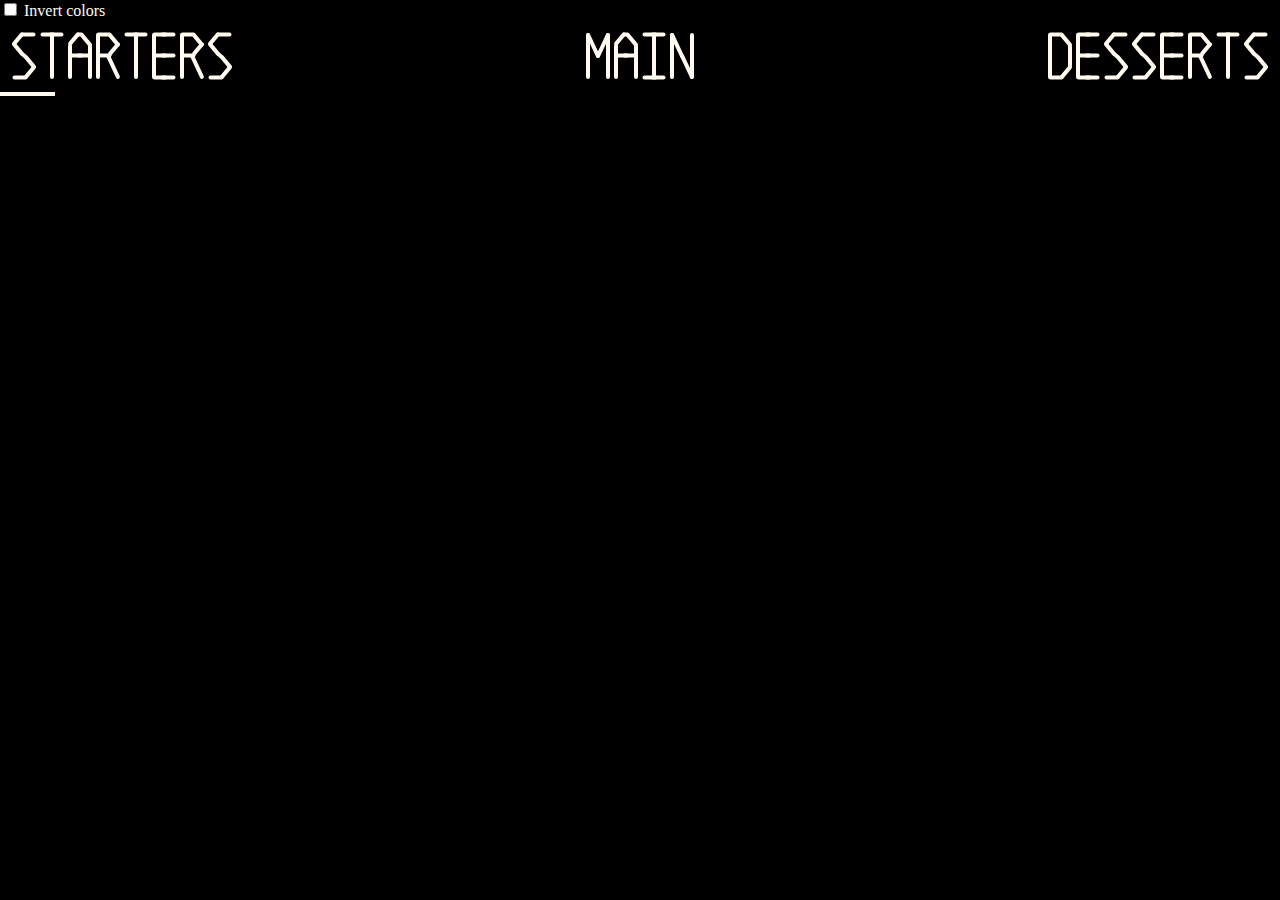
==== week-2/index.html @ 76e7f591 "Added start on menu indicators" ====
<!DOCTYPE html>
<html lang="en">

<head>
    <meta charset="UTF-8">
    <meta name="viewport" content="width=device-width, initial-scale=1.0">
    <meta http-equiv="X-UA-Compatible" content="ie=edge">
    <link rel="shortcut icon" type="image/png" href="img/favicon.png" />
    <link rel="stylesheet" href="public/css/styles.css">
    <title>La TitMousé</title>
</head>

<body>
    <input id="invert-color" type="checkbox" />
    <label for="invert-color">Invert colors</label>
    <div class="menu">
        <a href="#starters" class="menu-type">
            <!-- Starter -->
            <div class="word">
                <div class="letter s">
                    <div class="os2"> </div>
                    <div class="ds1"> </div>
                    <div class="ds3"> </div>
                    <div class="ds6"> </div>
                    <div class="ds8"> </div>
                    <div class="os13"> </div>
                    <div class="e4"> </div>
                </div>
                <div class="letter t">
                    <div class="os1"> </div>
                    <div class="os2"> </div>
                    <div class="p1"> </div>
                    <div class="p4"> </div>
                    <div class="p5"> </div>
                    <div class="p8"> </div>
                </div>
                <div class="letter a">
                    <div class="ds1"> </div>
                    <div class="ds2"> </div>
                    <div class="os5"> </div>
                    <div class="os6"> </div>
                    <div class="os7"> </div>
                    <div class="os8"> </div>
                    <div class="os9"> </div>
                    <div class="os11"> </div>
                    <div class="os10"> </div>
                    <div class="os12"> </div>
                    <div class="e1"> </div>

                </div>
                <div class="letter r">
                    <div class="os3"> </div>
                    <div class="os5"> </div>
                    <div class="os9"> </div>
                    <div class="os11"> </div>
                    <div class="os1"> </div>
                    <div class="ds2"> </div>
                    <div class="ds4"> </div>
                    <div class="os7"> </div>
                    <div class="c4"> </div>
                </div>
                <div class="letter t">
                    <div class="os1"> </div>
                    <div class="os2"> </div>
                    <div class="p1"> </div>
                    <div class="p4"> </div>
                    <div class="p5"> </div>
                    <div class="p8"> </div>
                </div>
                <div class="letter e">
                    <div class="os1"> </div>
                    <div class="os2"> </div>
                    <div class="os3"> </div>
                    <div class="os5"> </div>
                    <div class="os7"> </div>
                    <div class="os8"> </div>
                    <div class="os9"> </div>
                    <div class="os11"> </div>
                    <div class="os13"> </div>
                    <div class="os14"> </div>
                </div>
                <div class="letter r">
                    <div class="os3"> </div>
                    <div class="os5"> </div>
                    <div class="os9"> </div>
                    <div class="os11"> </div>
                    <div class="os1"> </div>
                    <div class="ds2"> </div>
                    <div class="ds4"> </div>
                    <div class="os7"> </div>
                    <div class="c4"> </div>
                </div>
                <div class="letter s">
                    <div class="os2"> </div>
                    <div class="ds1"> </div>
                    <div class="ds3"> </div>
                    <div class="ds6"> </div>
                    <div class="ds8"> </div>
                    <div class="os13"> </div>
                    <div class="e4"> </div>
                </div>
            </div>
        </a>
        <a href="#main" class="menu-type">
            <!-- Main -->
            <div class="word">
                <div class="letter m">
                    <div class="os3"> </div>
                    <div class="os5"> </div>
                    <div class="os9"> </div>
                    <div class="os11"> </div>
                    <div class="os4"> </div>
                    <div class="os6"> </div>
                    <div class="os10"> </div>
                    <div class="os12"> </div>
                    <div class="c1"> </div>
                    <div class="c2"> </div>
                </div>
                <div class="letter a">
                    <div class="ds1"> </div>
                    <div class="ds2"> </div>
                    <div class="os5"> </div>
                    <div class="os6"> </div>
                    <div class="os7"> </div>
                    <div class="os8"> </div>
                    <div class="os9"> </div>
                    <div class="os11"> </div>
                    <div class="os10"> </div>
                    <div class="os12"> </div>
                    <div class="e1"> </div>

                </div>
                <div class="letter i">
                    <div class="os1"> </div>
                    <div class="os2"> </div>
                    <div class="os13"> </div>
                    <div class="os14"> </div>
                    <div class="p1"> </div>
                    <div class="p4"> </div>
                    <div class="p5"> </div>
                    <div class="p8"> </div>
                </div>
                <div class="letter n">
                    <div class="os3"> </div>
                    <div class="os5"> </div>
                    <div class="os9"> </div>
                    <div class="os11"> </div>
                    <div class="os4"> </div>
                    <div class="os6"> </div>
                    <div class="os10"> </div>
                    <div class="os12"> </div>
                    <div class="c1"> </div>
                    <div class="c4"> </div>
                </div>
            </div>
        </a>
        <a href="#desserts" class="menu-type">
            <!-- Desserts -->
            <div class="word">
                <div class="letter d">
                    <div class="os3"> </div>
                    <div class="os5"> </div>
                    <div class="os9"> </div>
                    <div class="os11"> </div>
                    <div class="os1"> </div>
                    <div class="os6"> </div>
                    <div class="os10"> </div>
                    <div class="ds2"> </div>
                    <div class="ds8"> </div>
                    <div class="os13"> </div>
                </div>
                <div class="letter e">
                    <div class="os1"> </div>
                    <div class="os2"> </div>
                    <div class="os3"> </div>
                    <div class="os5"> </div>
                    <div class="os7"> </div>
                    <div class="os8"> </div>
                    <div class="os9"> </div>
                    <div class="os11"> </div>
                    <div class="os13"> </div>
                    <div class="os14"> </div>
                </div>
                <div class="letter s">
                    <div class="os2"> </div>
                    <div class="ds1"> </div>
                    <div class="ds3"> </div>
                    <div class="ds6"> </div>
                    <div class="ds8"> </div>
                    <div class="os13"> </div>
                    <div class="e4"> </div>
                </div>
                <div class="letter s">
                    <div class="os2"> </div>
                    <div class="ds1"> </div>
                    <div class="ds3"> </div>
                    <div class="ds6"> </div>
                    <div class="ds8"> </div>
                    <div class="os13"> </div>
                    <div class="e4"> </div>
                </div>
                <div class="letter e">
                    <div class="os1"> </div>
                    <div class="os2"> </div>
                    <div class="os3"> </div>
                    <div class="os5"> </div>
                    <div class="os7"> </div>
                    <div class="os8"> </div>
                    <div class="os9"> </div>
                    <div class="os11"> </div>
                    <div class="os13"> </div>
                    <div class="os14"> </div>
                </div>
                <div class="letter r">
                    <div class="os3"> </div>
                    <div class="os5"> </div>
                    <div class="os9"> </div>
                    <div class="os11"> </div>
                    <div class="os1"> </div>
                    <div class="ds2"> </div>
                    <div class="ds4"> </div>
                    <div class="os7"> </div>
                    <div class="c4"> </div>
                </div>
                <div class="letter t">
                    <div class="os1"> </div>
                    <div class="os2"> </div>
                    <div class="p1"> </div>
                    <div class="p4"> </div>
                    <div class="p5"> </div>
                    <div class="p8"> </div>
                </div>
                <div class="letter s">
                    <div class="os2"> </div>
                    <div class="ds1"> </div>
                    <div class="ds3"> </div>
                    <div class="ds6"> </div>
                    <div class="ds8"> </div>
                    <div class="os13"> </div>
                    <div class="e4"> </div>
                </div>
            </div>
        </a>
    </div>
    <div class="indicator-wrapper">
        <div id="starters" class="starters-offset-left">
            <div id="main" class="main-offset-left">
                <div id="desserts" class="desserts-offset-left">
                    <div class="indicator-container">
                        <div class="indicator-1"></div>
                        <div class="indicator-2"></div>
                    </div>
                </div>
            </div>
        </div>

    </div>
</body>

</html>
---- week-2/public/css/styles.css ----
:root {
    /* Colors */
    --dark: #000;
    --light: #fffaf0;
    /* Sizes */
    --small: 10px;
    --diagonal-line: 26.83281573px;
    --small-diagonal-line: 26.83281573px;
    --letter-container-height: 48px;
    --letter-container-width: 24px;
    --letter-container-padding: 4px;
    --line-width: 4px;
    --indicator-width: 25%;
    /* Word lengths */
    --starter-word-length: 8;
    --main-word-length: 4;
    --dessert-word-length: 7;
}

body {
    margin: 0px;
    background-color: var(--dark);
    color: var(--light);
}

/* The whole menu (header) with all items */

.menu {
    width: 100%;
    display: flex;
    justify-content: space-between;
    background-color: var(--dark);
}

.indicator-wrapper {
    display: flex;
}

/* Inspiration: https://www.w3schools.com/cssref/tryit.asp?filename=trycss3_target_tab */

.indicator-wrapper div[id] {
    width: 0%;
}

.indicator-wrapper div[id="starters"]:target {
    margin-left: 1vw;
    margin-right: 80vw;
    width: 100%;
}

.indicator-wrapper div[id="main"]:target {
    margin-left: 30vw;
    margin-right: 30vw;
    width: 100%;
}

.indicator-wrapper div[id="desserts"]:target {
    padding-left: 80vw;
    padding-right: 1vw;
    width: 100%;
}

/* Inspiration from: https://stackoverflow.com/a/40788549 */

.indicator-container {
    width: calc(((var(--letter-container-width) + var(--letter-container-padding)) * var(--starter-word-length)) - var(--letter-container-padding));
    overflow: hidden;
    position: relative;
    height: var(--line-width);
}

@keyframes slideSmoothLeft {
    0% {
        left: 0px;
    }
    /* 25% { left:50%; } */
    50% {
        left: calc(100% - var(--indicator-width));
    }
    /* 75% { left:50%; } */
    100% {
        left: 0px;
    }
}

@keyframes slideSmoothRight {
    0% {
        right: 0px;
    }
    /* 25% { left:50%; } */
    50% {
        right: calc(100% - var(--indicator-width));
    }
    /* 75% { left:50%; } */
    100% {
        right: 0px;
    }
}

.indicator-1 {
    animation: slideSmoothLeft;
}

.indicator-2 {
    animation: slideSmoothRight;
}

.indicator-1, .indicator-2 {
    animation-duration: 2.5s;
    animation-iteration-count: infinite;
    position: absolute;
    width: var(--indicator-width);
    height: var(--line-width);
    background: var(--light);
}

/* change point on hover */

label[for=invert-color] {
    cursor: cell;
}

/* Target the menu, he lines of letters and the indicators */

#invert-color:checked~.menu .letter div, #invert-color:checked~.indicator-container div {
    background-color: var(--dark);
}

/* Target the menu and main content */

#invert-color:checked~div {
    background-color: var(--light);
}

/* The container of all the items of the menu including title */

.menu-type {
    padding: 8px;
}

/* All the items of the menu including title */

.menu-type>div {
    -ms-transform: translate(-50%);
    transform: translate(-50%);
    position: relative;
    left: 50%;
}

.menu-type:hover>div:not(:first-child) {
    display: flex;
    /* transform: rotatex(0deg); */
}

/* The title of the menu */

.menu-type>div:not(:first-child) {
    margin-bottom: 8px;
    zoom: 0.75;
    margin-top: 24px;
}

.menu-type>div:not(:first-child) {
    display: none;
}

/* The container for multiple letters (a word) */

.word {
    width: fit-content;
    flex-direction: row;
    display: flex;
    padding-top: 4px;
    padding-bottom: 4px;
    padding-left: 4px;
}

/* The container for a letter */

.letter {
    height: var(--letter-container-height);
    width: var(--letter-container-width);
    padding-right: var(--letter-container-padding);
}

/* Every line of a letter */

.letter>div {
    background-color: var(--light);
    position: absolute;
    border-radius: 5px 5px 5px 5px;
}

/* Small line */

div[class^="os"], div[class^="p"] {
    height: 15px;
    width: var(--line-width);
}

/* Smaller line */

div[class^="e"] {
    height: 7px;
    width: var(--line-width);
}

/* Small horizontal line */

.os1, .os2, .os7, .os8, .os13, .os14, .p2, .p3, .p6, .p7, .e1, .e5 {
    margin-top: -5px;
    margin-left: 6px;
    transform: rotate(90deg);
}

/* Diagonal line - topleft > bottomright*/

.c1, .c4, .d2, .d3 {
    height: var(--diagonal-line);
    width: var(--line-width);
    margin-left: 5px;
    transform: rotate(-25deg);
}

/* Diagonal line - bottomleft > topright*/

.c2, .c3, .d1, .d4 {
    height: var(--diagonal-line);
    width: var(--line-width);
    margin-left: 6px;
    transform: rotate(25deg);
}

/* Small diagonal line - topleft > bottomright*/

.cs1, .cs4, .cs5, .cs8, .ds2, .ds3, .ds6, .ds7, .e4 {
    height: 16px;
    width: var(--line-width);
    margin-left: 4px;
    transform: rotate(-40deg);
}

/* Small diagonal line - bottomleft > topright*/

.cs2, .cs3, .cs6, .cs7, .ds1, .ds4, .ds5, .ds8, .e2, .e3 {
    height: 16px;
    width: var(--line-width);
    margin-left: 4px;
    margin-top: -1px;
    transform: rotate(40deg);
}

/*    
       1   2
      ███ ███        
    █         █  
  3 █         █ 4 

  5 █         █ 6
    █  7   8  █ 
      ███ ███      
    █         █   
  9 █         █ 10 
  
 11 █         █ 12
    █  13 14  █  
      ███ ███ 
        
    Outer-small (os)
      
*/

.os2 {
    margin-left: 14px;
}

.os3 {
    margin-top: 1px;
}

.os4 {
    margin-top: 1px;
    margin-left: 20px;
}

.os5 {
    margin-top: 12px;
}

.os6 {
    margin-top: 12px;
    margin-left: 20px;
}

.os7 {
    margin-top: 16px;
}

.os8 {
    margin-top: 16px;
    margin-left: 14px;
}

.os9 {
    margin-top: 21px;
}

.os10 {
    margin-top: 21px;
    margin-left: 20px;
}

.os11 {
    margin-top: 32px;
}

.os12 {
    margin-top: 32px;
    margin-left: 20px;
}

.os13 {
    margin-top: 38px;
}

.os14 {
    margin-top: 38px;
    margin-left: 14px;
}

/*   
    █     █      
     █   █
   1  █ █  2
       █

       █      
   3  █ █  4
     █   █       
    █     █ 
    
    Cross (c)
      
*/

.c2 {
    margin-left: 15px;
}

.c3 {
    margin-left: 5px;
    margin-top: 21px;
}

.c4 {
    margin-top: 21px;
    margin-left: 15px;
}

/*   
    █         █ 
   1  █     █  2
        █ █ 
   3  █     █  4
    █         █
      
    █         █ 
   5  █     █  6
        █ █ 
   7  █     █  8
    █         █
    
    Cross-small (cs)
      
*/

.cs2 {
    margin-left: 16px;
}

.cs3 {
    margin-top: 12px
}

.cs4 {
    margin-top: 12px;
    margin-left: 16px
}

.cs5 {
    margin-top: 24px;
}

.cs6 {
    margin-top: 24px;
    margin-left: 16px;
}

.cs7 {
    margin-top: 36px;
}

.cs8 {
    margin-top: 36px;
    margin-left: 16px;
}

/*   
       █      
      █ █ 
     █   █       
    █     █

    █     █      
     █   █
      █ █      
       █
    
    Diamond (d)
      
*/

.d2 {
    margin-left: 15px;
}

.d3 {
    margin-top: 22px;
}

.d4 {
    margin-top: 22px;
    margin-left: 15px;
}

/*   
        █      
  1   █   █   2
    █       █
    █       █ 
  3   █   █   4    
        █

        █      
  5   █   █   6
    █       █
    █       █ 
  7   █   █   8    
        █
    
    Diamond-small (ds)
      
*/

.ds2 {
    margin-left: 16px;
}

.ds3 {
    margin-top: 9px
}

.ds4 {
    margin-top: 9px;
    margin-left: 16px
}

.ds5 {
    margin-top: 22px;
}

.ds6 {
    margin-top: 22px;
    margin-left: 16px;
}

.ds7 {
    margin-top: 32px;
}

.ds8 {
    margin-top: 32px;
    margin-left: 16px;
}

/*  
           
         █ 1       
         █         
   2 █ █   █ █ 3
         █         
         █ 4   

         █ 5      
         █         
   6 █ █   █ █ 7
         █         
         █ 8   

    plus (p)
      
*/

.p1 {
    margin-left: 10px;
    margin-top: 1px;
}

.p2 {
    margin-top: 6px;
}

.p3 {
    margin-top: 6px;
    margin-left: 16px;
}

.p4 {
    margin-top: 11px;
    margin-left: 10px;
}

.p5 {
    margin-top: 22px;
    margin-left: 10px;
}

.p6 {
    margin-top: 30px;
}

.p7 {
    margin-top: 30px;
    margin-left: 16px;
}

.p8 {
    margin-top: 32px;
    margin-left: 10px;
}

/*    
         1  
        ███        
               
          █ 2   
         █
        █ █   
         █ 
      3 █ █ 4

           
          
        ███    
         5

    extra (e)
       
*/

.e1 {
    margin-top: -1px;
    margin-left: 10px;
}

.e2 {
    margin-top: 10px;
    margin-left: 10px;
    transform: rotate(50deg);
}

.e3 {
    margin-top: 21px;
    margin-left: 10px;
}

.e4 {
    margin-top: 20px;
    margin-left: 10px;
    transform: rotate(-50deg);
}

.e5 {
    margin-top: 42px;
    margin-left: 10px;
}
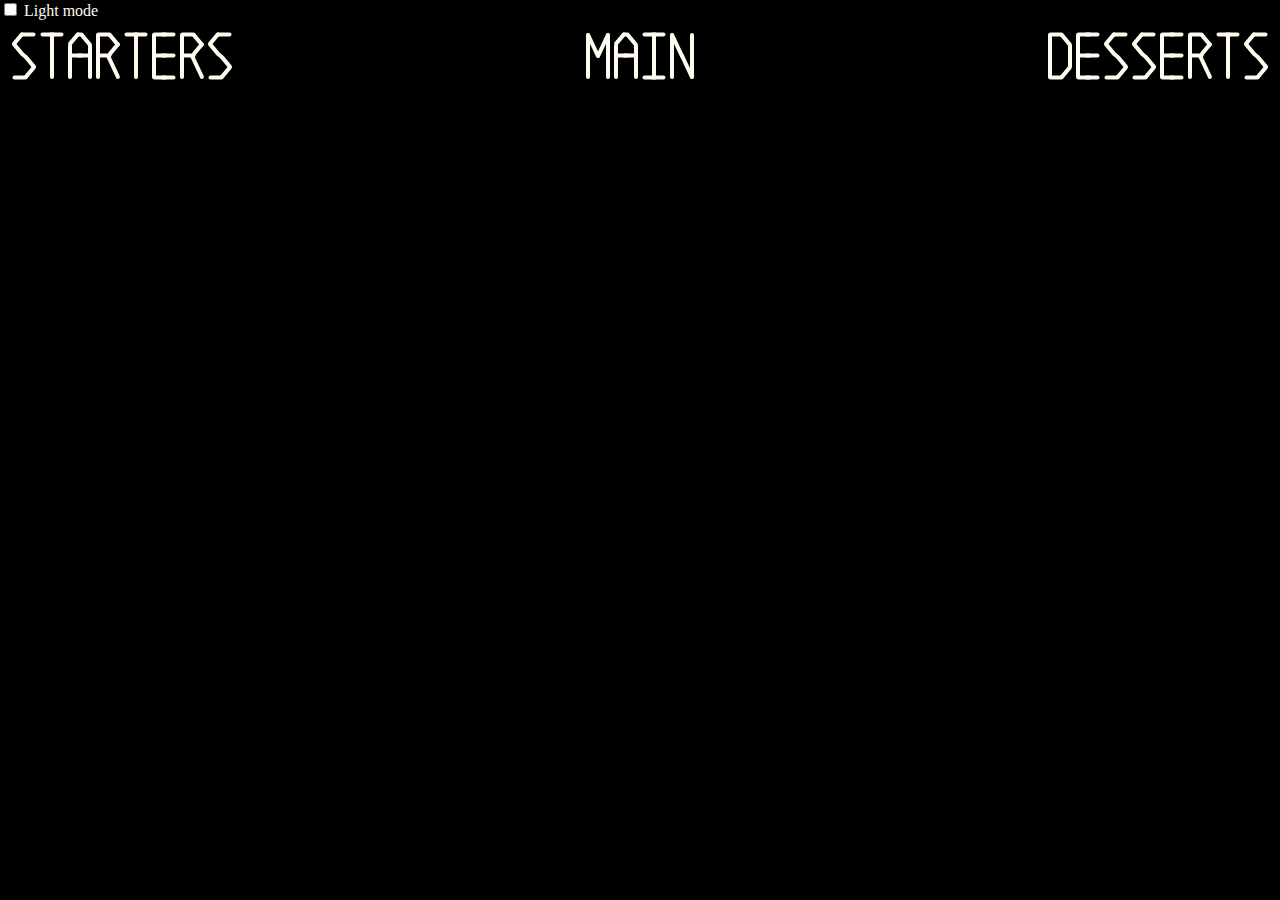
==== commit b139f77f: "Indicator functional" ====
--- a/week-2/index.html
+++ b/week-2/index.html
@@ -12,7 +12,7 @@
 
 <body>
     <input id="invert-color" type="checkbox" />
-    <label for="invert-color">Invert colors</label>
+    <label for="invert-color">Light mode</label>
     <div class="menu">
         <a href="#starters" class="menu-type">
             <!-- Starter -->
@@ -243,17 +243,18 @@
         </a>
     </div>
     <div class="indicator-wrapper">
-        <div id="starters" class="starters-offset-left">
-            <div id="main" class="main-offset-left">
-                <div id="desserts" class="desserts-offset-left">
-                    <div class="indicator-container">
-                        <div class="indicator-1"></div>
-                        <div class="indicator-2"></div>
-                    </div>
-                </div>
-            </div>
+        <div id="starters"> </div>
+        <div id="main"> </div>
+        <div id="desserts"> </div>
+
+        <div class="indicator-container">
+            <div class="indicator-1"></div>
+            <div class="indicator-2"></div>
         </div>
 
+        <div id="s"> </div>
+        <div id="m"> </div>
+        <div id="d"> </div>
     </div>
 </body>
 
--- a/week-2/public/css/styles.css
+++ b/week-2/public/css/styles.css
@@ -15,6 +15,8 @@
     --starter-word-length: 8;
     --main-word-length: 4;
     --dessert-word-length: 7;
+    --eight-letter-word-width: calc(((var(--letter-container-width) + var(--letter-container-padding)) * 8) - var(--letter-container-padding));
+    --four-letter-word-width: calc(((var(--letter-container-width) + var(--letter-container-padding)) * 4) - var(--letter-container-padding));
 }
 
 body {
@@ -39,31 +41,33 @@
 /* Inspiration: https://www.w3schools.com/cssref/tryit.asp?filename=trycss3_target_tab */
 
 .indicator-wrapper div[id] {
+    display: none;
+}
+
+/* div[class="starters-offset-left"]:target { */
+
+div[id="starters"]:target+div+div+div[class="indicator-container"] {
+    width: var(--eight-letter-word-width);
+    margin-left: 12px;
+    margin-right: auto;
+}
+
+div[id="main"]:target+div+div[class="indicator-container"] {
+    width: var(--four-letter-word-width);
+    margin-left: auto;
+    margin-right: auto;
+}
+
+div[id="desserts"]:target+div[class="indicator-container"] {
+    width: var(--eight-letter-word-width);
+    margin-left: auto;
+    margin-right: 12px;
+}
+
+/* Inspiration from: https://stackoverflow.com/a/40788549 */
+
+.indicator-container {
     width: 0%;
-}
-
-.indicator-wrapper div[id="starters"]:target {
-    margin-left: 1vw;
-    margin-right: 80vw;
-    width: 100%;
-}
-
-.indicator-wrapper div[id="main"]:target {
-    margin-left: 30vw;
-    margin-right: 30vw;
-    width: 100%;
-}
-
-.indicator-wrapper div[id="desserts"]:target {
-    padding-left: 80vw;
-    padding-right: 1vw;
-    width: 100%;
-}
-
-/* Inspiration from: https://stackoverflow.com/a/40788549 */
-
-.indicator-container {
-    width: calc(((var(--letter-container-width) + var(--letter-container-padding)) * var(--starter-word-length)) - var(--letter-container-padding));
     overflow: hidden;
     position: relative;
     height: var(--line-width);
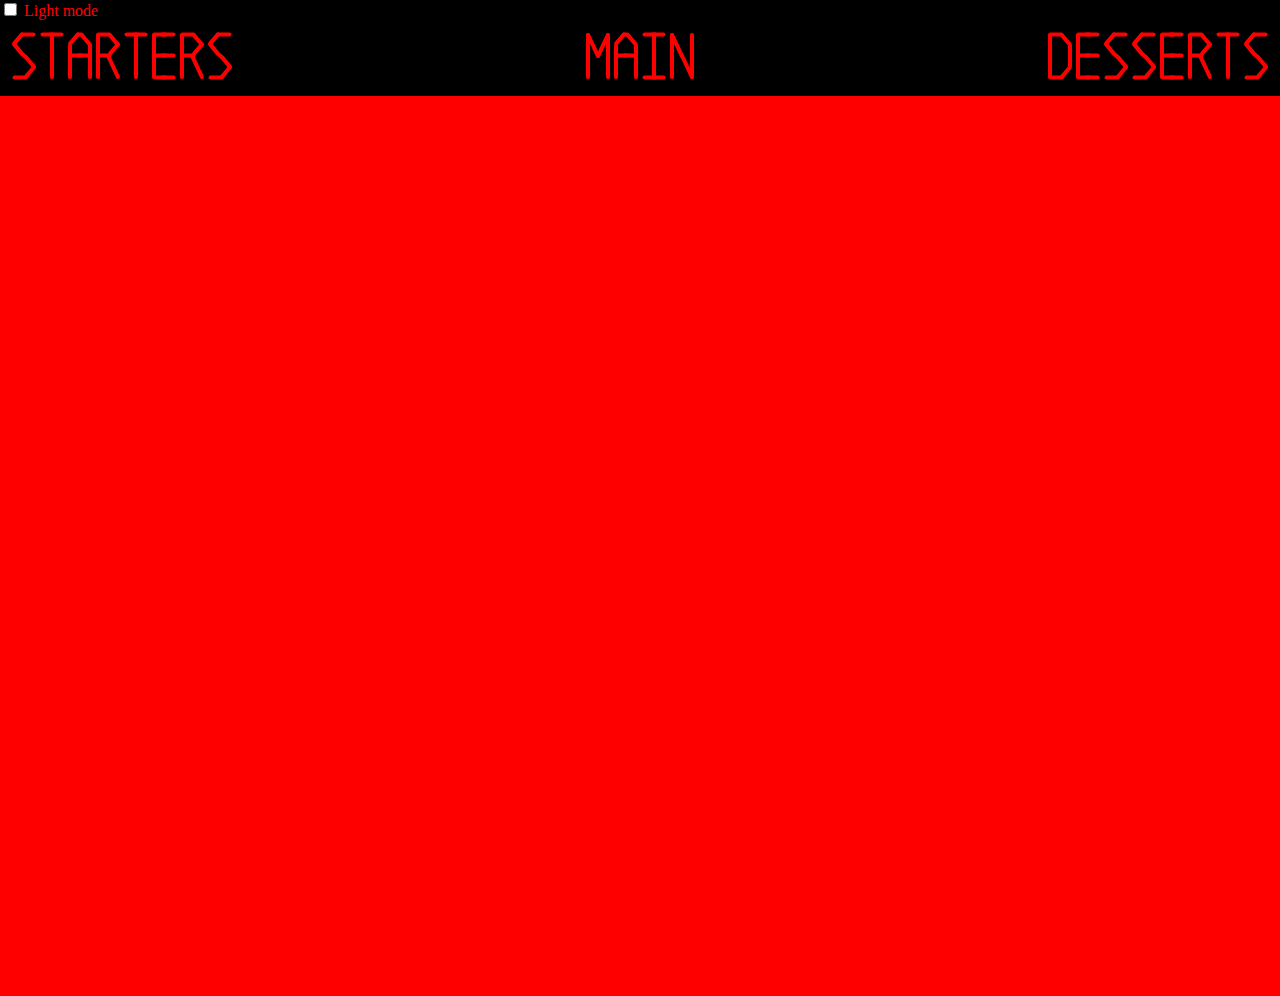
==== commit 50cbb2a1: "Started on letter bounce animation" ====
--- a/week-2/index.html
+++ b/week-2/index.html
@@ -16,7 +16,7 @@
     <div class="menu">
         <a href="#starters" class="menu-type">
             <!-- Starter -->
-            <div class="word">
+            <div class="word eight">
                 <div class="letter s">
                     <div class="os2"> </div>
                     <div class="ds1"> </div>
@@ -103,7 +103,7 @@
         </a>
         <a href="#main" class="menu-type">
             <!-- Main -->
-            <div class="word">
+            <div class="word four">
                 <div class="letter m">
                     <div class="os3"> </div>
                     <div class="os5"> </div>
@@ -154,7 +154,7 @@
                 </div>
             </div>
         </a>
-        <a href="#desserts" class="menu-type">
+        <a href="#desserts" class="menu-type eight">
             <!-- Desserts -->
             <div class="word">
                 <div class="letter d">
@@ -251,10 +251,9 @@
             <div class="indicator-1"></div>
             <div class="indicator-2"></div>
         </div>
-
-        <div id="s"> </div>
-        <div id="m"> </div>
-        <div id="d"> </div>
+    </div>
+    <div style="height: 100%; background-color: red;">
+        
     </div>
 </body>
 
--- a/week-2/public/css/styles.css
+++ b/week-2/public/css/styles.css
@@ -1,7 +1,7 @@
 :root {
     /* Colors */
-    --dark: #000;
-    --light: #fffaf0;
+    --dark: hsl(0, 0%, 0%);
+    --light: hsl(0, 100%, 50%);
     /* Sizes */
     --small: 10px;
     --diagonal-line: 26.83281573px;
@@ -19,8 +19,9 @@
     --four-letter-word-width: calc(((var(--letter-container-width) + var(--letter-container-padding)) * 4) - var(--letter-container-padding));
 }
 
-body {
+html, body {
     margin: 0px;
+    height: 100%;
     background-color: var(--dark);
     color: var(--light);
 }
@@ -38,33 +39,37 @@
     display: flex;
 }
 
-/* Inspiration: https://www.w3schools.com/cssref/tryit.asp?filename=trycss3_target_tab */
-
-.indicator-wrapper div[id] {
-    display: none;
-}
-
-/* div[class="starters-offset-left"]:target { */
-
-div[id="starters"]:target+div+div+div[class="indicator-container"] {
+@keyframes change-position {
+    from {
+        width: 0px;
+    }
+}
+
+div[id="starters"]:target~div div[class="indicator-1"], div[id="main"]:target~div div[class="indicator-1"], div[id="desserts"]:target~div div[class="indicator-1"] {
+    animation: change-position 1.5s, slideSmoothLeft 3s infinite forwards;
+}
+
+div[id="starters"]:target~div div[class="indicator-2"], div[id="main"]:target~div div[class="indicator-2"], div[id="desserts"]:target~div div[class="indicator-2"] {
+    animation: change-position 1.5s, slideSmoothRight 3s infinite forwards;
+}
+
+div[id="starters"]:target~.indicator-container {
     width: var(--eight-letter-word-width);
     margin-left: 12px;
     margin-right: auto;
 }
 
-div[id="main"]:target+div+div[class="indicator-container"] {
+div[id="main"]:target~.indicator-container {
     width: var(--four-letter-word-width);
     margin-left: auto;
     margin-right: auto;
 }
 
-div[id="desserts"]:target+div[class="indicator-container"] {
+div[id="desserts"]:target~.indicator-container {
     width: var(--eight-letter-word-width);
     margin-left: auto;
     margin-right: 12px;
 }
-
-/* Inspiration from: https://stackoverflow.com/a/40788549 */
 
 .indicator-container {
     width: 0%;
@@ -77,11 +82,9 @@
     0% {
         left: 0px;
     }
-    /* 25% { left:50%; } */
     50% {
         left: calc(100% - var(--indicator-width));
     }
-    /* 75% { left:50%; } */
     100% {
         left: 0px;
     }
@@ -101,17 +104,7 @@
     }
 }
 
-.indicator-1 {
-    animation: slideSmoothLeft;
-}
-
-.indicator-2 {
-    animation: slideSmoothRight;
-}
-
 .indicator-1, .indicator-2 {
-    animation-duration: 2.5s;
-    animation-iteration-count: infinite;
     position: absolute;
     width: var(--indicator-width);
     height: var(--line-width);
@@ -140,6 +133,34 @@
 
 .menu-type {
     padding: 8px;
+}
+
+@keyframes up-and-down-2 {
+    0% {
+        margin-top: 5px;
+    }
+    15% {
+        margin-top: 5px;
+    }
+    32.5% {
+        margin-top: 0px;
+    }
+    50% {
+        margin-top: 5px;
+    }
+    50.001% {
+        margin-top: 5px;
+    }
+    100% {
+        margin-top: 5px;
+    }
+}
+
+.eight .letter:nth-child(5n+2), .four .letter:nth-child(3n+1) {
+    animation: up-and-down-2;
+    animation-timing-function: normal;
+    animation-duration: 1.5s;
+    animation-iteration-count: infinite;
 }
 
 /* All the items of the menu including title */
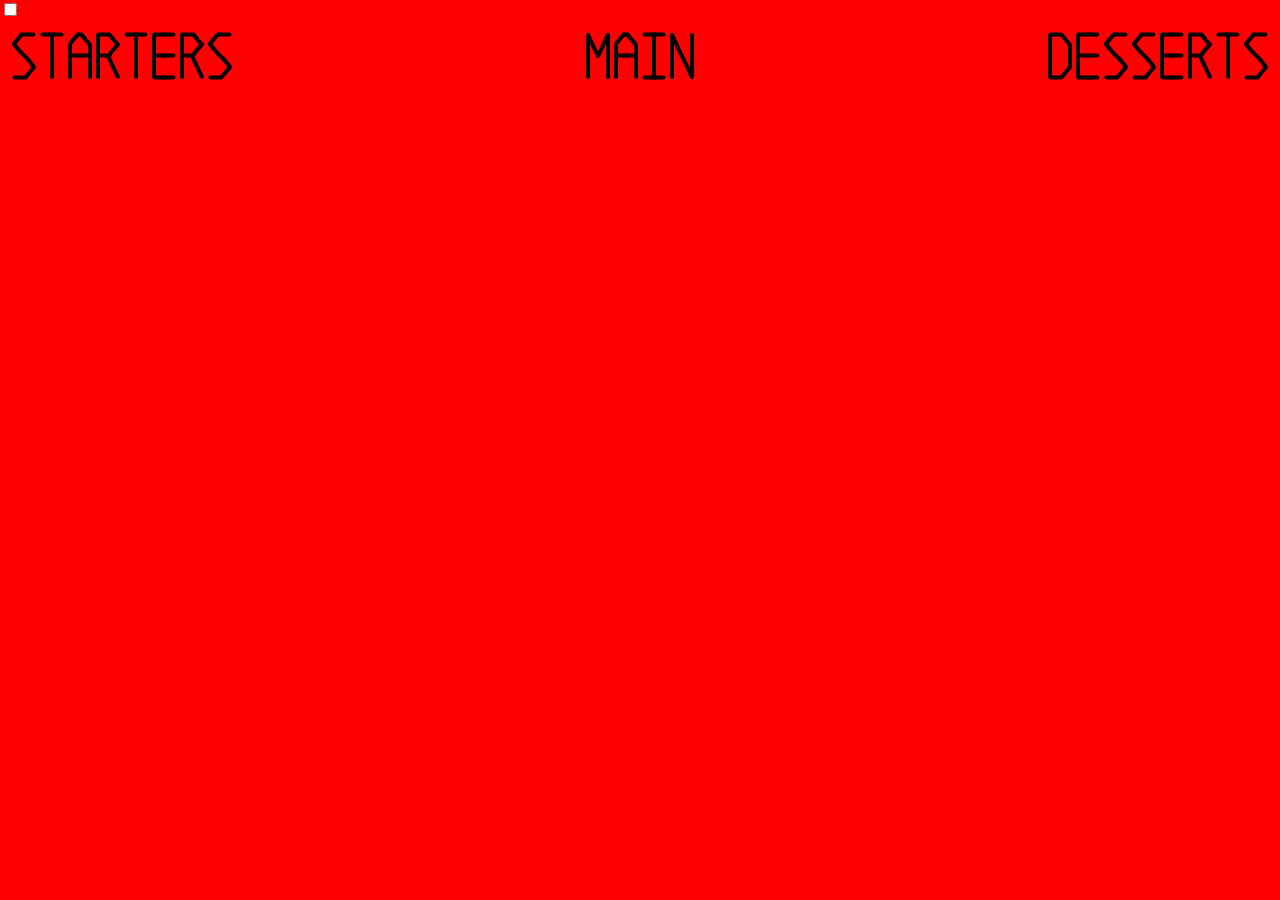
==== commit a8598d62: "Changed color scheme to red/black. Improved visual stuff" ====
--- a/week-2/index.html
+++ b/week-2/index.html
@@ -1,5 +1,5 @@
 <!DOCTYPE html>
-<html lang="en">
+<html lang="en" id="starters">
 
 <head>
     <meta charset="UTF-8">
@@ -10,250 +10,248 @@
     <title>La TitMousé</title>
 </head>
 
-<body>
-    <input id="invert-color" type="checkbox" />
-    <label for="invert-color">Light mode</label>
-    <div class="menu">
-        <a href="#starters" class="menu-type">
-            <!-- Starter -->
-            <div class="word eight">
-                <div class="letter s">
-                    <div class="os2"> </div>
-                    <div class="ds1"> </div>
-                    <div class="ds3"> </div>
-                    <div class="ds6"> </div>
-                    <div class="ds8"> </div>
-                    <div class="os13"> </div>
-                    <div class="e4"> </div>
+<body id="main">
+    <div class="menu-container" id="desserts">
+        <input id="invert-color" type="checkbox" />
+        <label for="invert-color">Light mode</label>
+        <div class="menu">
+            <a href="#starters" class="menu-type starters">
+                <!-- Starter -->
+                <div class="word eight">
+                    <div class="letter s">
+                        <div class="os2"> </div>
+                        <div class="ds1"> </div>
+                        <div class="ds3"> </div>
+                        <div class="ds6"> </div>
+                        <div class="ds8"> </div>
+                        <div class="os13"> </div>
+                        <div class="e4"> </div>
+                    </div>
+                    <div class="letter t">
+                        <div class="os1"> </div>
+                        <div class="os2"> </div>
+                        <div class="p1"> </div>
+                        <div class="p4"> </div>
+                        <div class="p5"> </div>
+                        <div class="p8"> </div>
+                    </div>
+                    <div class="letter a">
+                        <div class="ds1"> </div>
+                        <div class="ds2"> </div>
+                        <div class="os5"> </div>
+                        <div class="os6"> </div>
+                        <div class="os7"> </div>
+                        <div class="os8"> </div>
+                        <div class="os9"> </div>
+                        <div class="os11"> </div>
+                        <div class="os10"> </div>
+                        <div class="os12"> </div>
+                        <div class="e1"> </div>
+
+                    </div>
+                    <div class="letter r">
+                        <div class="os3"> </div>
+                        <div class="os5"> </div>
+                        <div class="os9"> </div>
+                        <div class="os11"> </div>
+                        <div class="os1"> </div>
+                        <div class="ds2"> </div>
+                        <div class="ds4"> </div>
+                        <div class="os7"> </div>
+                        <div class="c4"> </div>
+                    </div>
+                    <div class="letter t">
+                        <div class="os1"> </div>
+                        <div class="os2"> </div>
+                        <div class="p1"> </div>
+                        <div class="p4"> </div>
+                        <div class="p5"> </div>
+                        <div class="p8"> </div>
+                    </div>
+                    <div class="letter e">
+                        <div class="os1"> </div>
+                        <div class="os2"> </div>
+                        <div class="os3"> </div>
+                        <div class="os5"> </div>
+                        <div class="os7"> </div>
+                        <div class="os8"> </div>
+                        <div class="os9"> </div>
+                        <div class="os11"> </div>
+                        <div class="os13"> </div>
+                        <div class="os14"> </div>
+                    </div>
+                    <div class="letter r">
+                        <div class="os3"> </div>
+                        <div class="os5"> </div>
+                        <div class="os9"> </div>
+                        <div class="os11"> </div>
+                        <div class="os1"> </div>
+                        <div class="ds2"> </div>
+                        <div class="ds4"> </div>
+                        <div class="os7"> </div>
+                        <div class="c4"> </div>
+                    </div>
+                    <div class="letter s">
+                        <div class="os2"> </div>
+                        <div class="ds1"> </div>
+                        <div class="ds3"> </div>
+                        <div class="ds6"> </div>
+                        <div class="ds8"> </div>
+                        <div class="os13"> </div>
+                        <div class="e4"> </div>
+                    </div>
                 </div>
-                <div class="letter t">
-                    <div class="os1"> </div>
-                    <div class="os2"> </div>
-                    <div class="p1"> </div>
-                    <div class="p4"> </div>
-                    <div class="p5"> </div>
-                    <div class="p8"> </div>
+            </a>
+            <a href="#main" class="menu-type main">
+                <!-- Main -->
+                <div class="word four">
+                    <div class="letter m">
+                        <div class="os3"> </div>
+                        <div class="os5"> </div>
+                        <div class="os9"> </div>
+                        <div class="os11"> </div>
+                        <div class="os4"> </div>
+                        <div class="os6"> </div>
+                        <div class="os10"> </div>
+                        <div class="os12"> </div>
+                        <div class="c1"> </div>
+                        <div class="c2"> </div>
+                    </div>
+                    <div class="letter a">
+                        <div class="ds1"> </div>
+                        <div class="ds2"> </div>
+                        <div class="os5"> </div>
+                        <div class="os6"> </div>
+                        <div class="os7"> </div>
+                        <div class="os8"> </div>
+                        <div class="os9"> </div>
+                        <div class="os11"> </div>
+                        <div class="os10"> </div>
+                        <div class="os12"> </div>
+                        <div class="e1"> </div>
+
+                    </div>
+                    <div class="letter i">
+                        <div class="os1"> </div>
+                        <div class="os2"> </div>
+                        <div class="os13"> </div>
+                        <div class="os14"> </div>
+                        <div class="p1"> </div>
+                        <div class="p4"> </div>
+                        <div class="p5"> </div>
+                        <div class="p8"> </div>
+                    </div>
+                    <div class="letter n">
+                        <div class="os3"> </div>
+                        <div class="os5"> </div>
+                        <div class="os9"> </div>
+                        <div class="os11"> </div>
+                        <div class="os4"> </div>
+                        <div class="os6"> </div>
+                        <div class="os10"> </div>
+                        <div class="os12"> </div>
+                        <div class="c1"> </div>
+                        <div class="c4"> </div>
+                    </div>
                 </div>
-                <div class="letter a">
-                    <div class="ds1"> </div>
-                    <div class="ds2"> </div>
-                    <div class="os5"> </div>
-                    <div class="os6"> </div>
-                    <div class="os7"> </div>
-                    <div class="os8"> </div>
-                    <div class="os9"> </div>
-                    <div class="os11"> </div>
-                    <div class="os10"> </div>
-                    <div class="os12"> </div>
-                    <div class="e1"> </div>
-
+            </a>
+            <a href="#desserts" class="menu-type desserts">
+                <!-- Desserts -->
+                <div class="word eight">
+                    <div class="letter d">
+                        <div class="os3"> </div>
+                        <div class="os5"> </div>
+                        <div class="os9"> </div>
+                        <div class="os11"> </div>
+                        <div class="os1"> </div>
+                        <div class="os6"> </div>
+                        <div class="os10"> </div>
+                        <div class="ds2"> </div>
+                        <div class="ds8"> </div>
+                        <div class="os13"> </div>
+                    </div>
+                    <div class="letter e">
+                        <div class="os1"> </div>
+                        <div class="os2"> </div>
+                        <div class="os3"> </div>
+                        <div class="os5"> </div>
+                        <div class="os7"> </div>
+                        <div class="os8"> </div>
+                        <div class="os9"> </div>
+                        <div class="os11"> </div>
+                        <div class="os13"> </div>
+                        <div class="os14"> </div>
+                    </div>
+                    <div class="letter s">
+                        <div class="os2"> </div>
+                        <div class="ds1"> </div>
+                        <div class="ds3"> </div>
+                        <div class="ds6"> </div>
+                        <div class="ds8"> </div>
+                        <div class="os13"> </div>
+                        <div class="e4"> </div>
+                    </div>
+                    <div class="letter s">
+                        <div class="os2"> </div>
+                        <div class="ds1"> </div>
+                        <div class="ds3"> </div>
+                        <div class="ds6"> </div>
+                        <div class="ds8"> </div>
+                        <div class="os13"> </div>
+                        <div class="e4"> </div>
+                    </div>
+                    <div class="letter e">
+                        <div class="os1"> </div>
+                        <div class="os2"> </div>
+                        <div class="os3"> </div>
+                        <div class="os5"> </div>
+                        <div class="os7"> </div>
+                        <div class="os8"> </div>
+                        <div class="os9"> </div>
+                        <div class="os11"> </div>
+                        <div class="os13"> </div>
+                        <div class="os14"> </div>
+                    </div>
+                    <div class="letter r">
+                        <div class="os3"> </div>
+                        <div class="os5"> </div>
+                        <div class="os9"> </div>
+                        <div class="os11"> </div>
+                        <div class="os1"> </div>
+                        <div class="ds2"> </div>
+                        <div class="ds4"> </div>
+                        <div class="os7"> </div>
+                        <div class="c4"> </div>
+                    </div>
+                    <div class="letter t">
+                        <div class="os1"> </div>
+                        <div class="os2"> </div>
+                        <div class="p1"> </div>
+                        <div class="p4"> </div>
+                        <div class="p5"> </div>
+                        <div class="p8"> </div>
+                    </div>
+                    <div class="letter s">
+                        <div class="os2"> </div>
+                        <div class="ds1"> </div>
+                        <div class="ds3"> </div>
+                        <div class="ds6"> </div>
+                        <div class="ds8"> </div>
+                        <div class="os13"> </div>
+                        <div class="e4"> </div>
+                    </div>
                 </div>
-                <div class="letter r">
-                    <div class="os3"> </div>
-                    <div class="os5"> </div>
-                    <div class="os9"> </div>
-                    <div class="os11"> </div>
-                    <div class="os1"> </div>
-                    <div class="ds2"> </div>
-                    <div class="ds4"> </div>
-                    <div class="os7"> </div>
-                    <div class="c4"> </div>
-                </div>
-                <div class="letter t">
-                    <div class="os1"> </div>
-                    <div class="os2"> </div>
-                    <div class="p1"> </div>
-                    <div class="p4"> </div>
-                    <div class="p5"> </div>
-                    <div class="p8"> </div>
-                </div>
-                <div class="letter e">
-                    <div class="os1"> </div>
-                    <div class="os2"> </div>
-                    <div class="os3"> </div>
-                    <div class="os5"> </div>
-                    <div class="os7"> </div>
-                    <div class="os8"> </div>
-                    <div class="os9"> </div>
-                    <div class="os11"> </div>
-                    <div class="os13"> </div>
-                    <div class="os14"> </div>
-                </div>
-                <div class="letter r">
-                    <div class="os3"> </div>
-                    <div class="os5"> </div>
-                    <div class="os9"> </div>
-                    <div class="os11"> </div>
-                    <div class="os1"> </div>
-                    <div class="ds2"> </div>
-                    <div class="ds4"> </div>
-                    <div class="os7"> </div>
-                    <div class="c4"> </div>
-                </div>
-                <div class="letter s">
-                    <div class="os2"> </div>
-                    <div class="ds1"> </div>
-                    <div class="ds3"> </div>
-                    <div class="ds6"> </div>
-                    <div class="ds8"> </div>
-                    <div class="os13"> </div>
-                    <div class="e4"> </div>
-                </div>
+            </a>
+        </div>
+        <div class="indicator-wrapper">
+            <div class="indicator-container">
+                <div class="indicator-1"></div>
+                <div class="indicator-2"></div>
             </div>
-        </a>
-        <a href="#main" class="menu-type">
-            <!-- Main -->
-            <div class="word four">
-                <div class="letter m">
-                    <div class="os3"> </div>
-                    <div class="os5"> </div>
-                    <div class="os9"> </div>
-                    <div class="os11"> </div>
-                    <div class="os4"> </div>
-                    <div class="os6"> </div>
-                    <div class="os10"> </div>
-                    <div class="os12"> </div>
-                    <div class="c1"> </div>
-                    <div class="c2"> </div>
-                </div>
-                <div class="letter a">
-                    <div class="ds1"> </div>
-                    <div class="ds2"> </div>
-                    <div class="os5"> </div>
-                    <div class="os6"> </div>
-                    <div class="os7"> </div>
-                    <div class="os8"> </div>
-                    <div class="os9"> </div>
-                    <div class="os11"> </div>
-                    <div class="os10"> </div>
-                    <div class="os12"> </div>
-                    <div class="e1"> </div>
-
-                </div>
-                <div class="letter i">
-                    <div class="os1"> </div>
-                    <div class="os2"> </div>
-                    <div class="os13"> </div>
-                    <div class="os14"> </div>
-                    <div class="p1"> </div>
-                    <div class="p4"> </div>
-                    <div class="p5"> </div>
-                    <div class="p8"> </div>
-                </div>
-                <div class="letter n">
-                    <div class="os3"> </div>
-                    <div class="os5"> </div>
-                    <div class="os9"> </div>
-                    <div class="os11"> </div>
-                    <div class="os4"> </div>
-                    <div class="os6"> </div>
-                    <div class="os10"> </div>
-                    <div class="os12"> </div>
-                    <div class="c1"> </div>
-                    <div class="c4"> </div>
-                </div>
-            </div>
-        </a>
-        <a href="#desserts" class="menu-type eight">
-            <!-- Desserts -->
-            <div class="word">
-                <div class="letter d">
-                    <div class="os3"> </div>
-                    <div class="os5"> </div>
-                    <div class="os9"> </div>
-                    <div class="os11"> </div>
-                    <div class="os1"> </div>
-                    <div class="os6"> </div>
-                    <div class="os10"> </div>
-                    <div class="ds2"> </div>
-                    <div class="ds8"> </div>
-                    <div class="os13"> </div>
-                </div>
-                <div class="letter e">
-                    <div class="os1"> </div>
-                    <div class="os2"> </div>
-                    <div class="os3"> </div>
-                    <div class="os5"> </div>
-                    <div class="os7"> </div>
-                    <div class="os8"> </div>
-                    <div class="os9"> </div>
-                    <div class="os11"> </div>
-                    <div class="os13"> </div>
-                    <div class="os14"> </div>
-                </div>
-                <div class="letter s">
-                    <div class="os2"> </div>
-                    <div class="ds1"> </div>
-                    <div class="ds3"> </div>
-                    <div class="ds6"> </div>
-                    <div class="ds8"> </div>
-                    <div class="os13"> </div>
-                    <div class="e4"> </div>
-                </div>
-                <div class="letter s">
-                    <div class="os2"> </div>
-                    <div class="ds1"> </div>
-                    <div class="ds3"> </div>
-                    <div class="ds6"> </div>
-                    <div class="ds8"> </div>
-                    <div class="os13"> </div>
-                    <div class="e4"> </div>
-                </div>
-                <div class="letter e">
-                    <div class="os1"> </div>
-                    <div class="os2"> </div>
-                    <div class="os3"> </div>
-                    <div class="os5"> </div>
-                    <div class="os7"> </div>
-                    <div class="os8"> </div>
-                    <div class="os9"> </div>
-                    <div class="os11"> </div>
-                    <div class="os13"> </div>
-                    <div class="os14"> </div>
-                </div>
-                <div class="letter r">
-                    <div class="os3"> </div>
-                    <div class="os5"> </div>
-                    <div class="os9"> </div>
-                    <div class="os11"> </div>
-                    <div class="os1"> </div>
-                    <div class="ds2"> </div>
-                    <div class="ds4"> </div>
-                    <div class="os7"> </div>
-                    <div class="c4"> </div>
-                </div>
-                <div class="letter t">
-                    <div class="os1"> </div>
-                    <div class="os2"> </div>
-                    <div class="p1"> </div>
-                    <div class="p4"> </div>
-                    <div class="p5"> </div>
-                    <div class="p8"> </div>
-                </div>
-                <div class="letter s">
-                    <div class="os2"> </div>
-                    <div class="ds1"> </div>
-                    <div class="ds3"> </div>
-                    <div class="ds6"> </div>
-                    <div class="ds8"> </div>
-                    <div class="os13"> </div>
-                    <div class="e4"> </div>
-                </div>
-            </div>
-        </a>
-    </div>
-    <div class="indicator-wrapper">
-        <div id="starters"> </div>
-        <div id="main"> </div>
-        <div id="desserts"> </div>
-
-        <div class="indicator-container">
-            <div class="indicator-1"></div>
-            <div class="indicator-2"></div>
         </div>
     </div>
     <div style="height: 100%; background-color: red;">
-        
+
     </div>
 </body>
 
--- a/week-2/public/css/styles.css
+++ b/week-2/public/css/styles.css
@@ -1,7 +1,7 @@
 :root {
     /* Colors */
-    --dark: hsl(0, 0%, 0%);
-    --light: hsl(0, 100%, 50%);
+    --black: hsl(0, 0%, 0%);
+    --red: hsl(0, 100%, 50%);
     /* Sizes */
     --small: 10px;
     --diagonal-line: 26.83281573px;
@@ -19,20 +19,31 @@
     --four-letter-word-width: calc(((var(--letter-container-width) + var(--letter-container-padding)) * 4) - var(--letter-container-padding));
 }
 
-html, body {
+html {
     margin: 0px;
     height: 100%;
-    background-color: var(--dark);
-    color: var(--light);
+    background-color: var(--black);
+    color: var(--red);
+}
+
+body {
+    margin: 0px;
+    height: 100%;
+    background-color: var(--black);
+    color: var(--red);
 }
 
 /* The whole menu (header) with all items */
 
 .menu {
-    width: 100%;
     display: flex;
     justify-content: space-between;
-    background-color: var(--dark);
+}
+
+.menu-container {
+    position: absolute;
+    width: 100%;
+    background-color: var(--red);
 }
 
 .indicator-wrapper {
@@ -43,32 +54,6 @@
     from {
         width: 0px;
     }
-}
-
-div[id="starters"]:target~div div[class="indicator-1"], div[id="main"]:target~div div[class="indicator-1"], div[id="desserts"]:target~div div[class="indicator-1"] {
-    animation: change-position 1.5s, slideSmoothLeft 3s infinite forwards;
-}
-
-div[id="starters"]:target~div div[class="indicator-2"], div[id="main"]:target~div div[class="indicator-2"], div[id="desserts"]:target~div div[class="indicator-2"] {
-    animation: change-position 1.5s, slideSmoothRight 3s infinite forwards;
-}
-
-div[id="starters"]:target~.indicator-container {
-    width: var(--eight-letter-word-width);
-    margin-left: 12px;
-    margin-right: auto;
-}
-
-div[id="main"]:target~.indicator-container {
-    width: var(--four-letter-word-width);
-    margin-left: auto;
-    margin-right: auto;
-}
-
-div[id="desserts"]:target~.indicator-container {
-    width: var(--eight-letter-word-width);
-    margin-left: auto;
-    margin-right: 12px;
 }
 
 .indicator-container {
@@ -78,6 +63,32 @@
     height: var(--line-width);
 }
 
+#starters:target .indicator-container {
+    width: var(--eight-letter-word-width);
+    margin-left: 12px;
+    margin-right: auto;
+}
+
+#main:target .indicator-container {
+    width: var(--four-letter-word-width);
+    margin-left: auto;
+    margin-right: auto;
+}
+
+#desserts:target .indicator-container {
+    width: var(--eight-letter-word-width);
+    margin-left: auto;
+    margin-right: 12px;
+}
+
+#starters:target .indicator-1, #main:target .indicator-1, #desserts:target .indicator-1 {
+    animation: change-position 3s, slideSmoothLeft 3s infinite forwards;
+}
+
+#starters:target .indicator-2, #main:target .indicator-2, #desserts:target .indicator-2 {
+    animation: change-position 3s, slideSmoothRight 3s infinite forwards;
+}
+
 @keyframes slideSmoothLeft {
     0% {
         left: 0px;
@@ -94,11 +105,9 @@
     0% {
         right: 0px;
     }
-    /* 25% { left:50%; } */
     50% {
         right: calc(100% - var(--indicator-width));
     }
-    /* 75% { left:50%; } */
     100% {
         right: 0px;
     }
@@ -108,31 +117,34 @@
     position: absolute;
     width: var(--indicator-width);
     height: var(--line-width);
-    background: var(--light);
-}
-
-/* change point on hover */
-
-label[for=invert-color] {
-    cursor: cell;
-}
-
-/* Target the menu, he lines of letters and the indicators */
-
-#invert-color:checked~.menu .letter div, #invert-color:checked~.indicator-container div {
-    background-color: var(--dark);
-}
-
-/* Target the menu and main content */
-
-#invert-color:checked~div {
-    background-color: var(--light);
-}
-
-/* The container of all the items of the menu including title */
-
-.menu-type {
-    padding: 8px;
+    background: var(--black);
+}
+
+.starters .letter:nth-child(7n+1), .desserts .letter:nth-child(7n+1) {
+    animation: up-and-down-1;
+    animation-duration: 1.5s;
+    animation-iteration-count: infinite;
+}
+
+.starters .letter:nth-child(5n+2), .desserts .letter:nth-child(5n+2) {
+    animation: up-and-down-2;
+    animation-duration: 1.5s;
+    animation-iteration-count: infinite;
+}
+
+#starters:target .main .letter:nth-child(3n+1), #starters:target .desserts .letter:nth-child(5n+2), #main:target .starters .letter:nth-child(5n+2), #main:target .desserts .letter:nth-child(5n+2), #desserts:target .starters .letter:nth-child(5n+2), #desserts:target .main .letter:nth-child(3n+1) {
+    margin-top: 0;
+}
+
+@keyframes up-and-down-1 {
+    from, to {
+        margin-top: 5px;
+        -webkit-animation-timing-function: ease-out;
+    }
+    50% {
+        margin-top: -5px;
+        -webkit-animation-timing-function: ease-in;
+    }
 }
 
 @keyframes up-and-down-2 {
@@ -148,19 +160,33 @@
     50% {
         margin-top: 5px;
     }
-    50.001% {
-        margin-top: 5px;
-    }
     100% {
         margin-top: 5px;
     }
 }
 
-.eight .letter:nth-child(5n+2), .four .letter:nth-child(3n+1) {
-    animation: up-and-down-2;
-    animation-timing-function: normal;
-    animation-duration: 1.5s;
-    animation-iteration-count: infinite;
+/* change point on hover */
+
+label[for=invert-color] {
+    cursor: cell;
+}
+
+/* Target the menu, he lines of letters and the indicators */
+
+#invert-color:checked~.menu .letter div, #invert-color:checked~.indicator-container div {
+    background-color: var(--red);
+}
+
+/* Target the menu and main content */
+
+#invert-color:checked~div {
+    background-color: var(--black);
+}
+
+/* The container of all the items of the menu including title */
+
+.menu-type {
+    padding: 8px;
 }
 
 /* All the items of the menu including title */
@@ -211,9 +237,9 @@
 /* Every line of a letter */
 
 .letter>div {
-    background-color: var(--light);
+    background-color: var(--black);
     position: absolute;
-    border-radius: 5px 5px 5px 5px;
+    border-radius: 5px;
 }
 
 /* Small line */
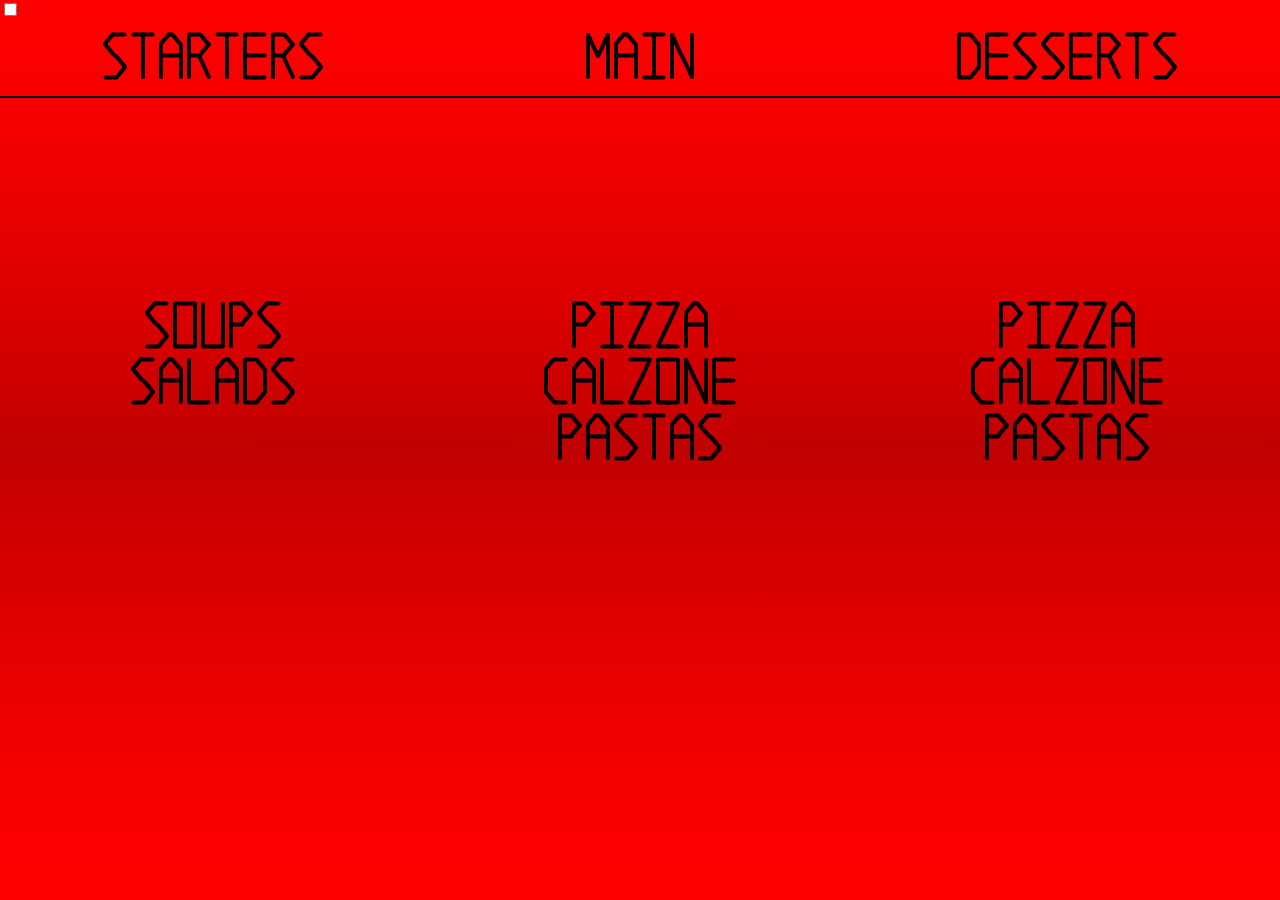
==== commit eeeef0a5: "Start on guitar string implementation" ====
--- a/week-2/index.html
+++ b/week-2/index.html
@@ -11,13 +11,254 @@
 </head>
 
 <body id="main">
-    <div class="menu-container" id="desserts">
-        <input id="invert-color" type="checkbox" />
-        <label for="invert-color">Light mode</label>
-        <div class="menu">
-            <a href="#starters" class="menu-type starters">
-                <!-- Starter -->
-                <div class="word eight">
+    <div id="desserts">
+        <div class="menu-container">
+            <input id="invert-color" type="checkbox" />
+            <label for="invert-color">Light mode</label>
+
+            <div class="menu">
+
+                <a href="#starters" class="menu-type starters">
+                    <!-- Starter -->
+                    <div class="word eight">
+                        <div class="letter s">
+                            <div class="os2"> </div>
+                            <div class="ds1"> </div>
+                            <div class="ds3"> </div>
+                            <div class="ds6"> </div>
+                            <div class="ds8"> </div>
+                            <div class="os13"> </div>
+                            <div class="e4"> </div>
+                        </div>
+                        <div class="letter t">
+                            <div class="os1"> </div>
+                            <div class="os2"> </div>
+                            <div class="p1"> </div>
+                            <div class="p4"> </div>
+                            <div class="p5"> </div>
+                            <div class="p8"> </div>
+                        </div>
+                        <div class="letter a">
+                            <div class="ds1"> </div>
+                            <div class="ds2"> </div>
+                            <div class="os5"> </div>
+                            <div class="os6"> </div>
+                            <div class="os7"> </div>
+                            <div class="os8"> </div>
+                            <div class="os9"> </div>
+                            <div class="os11"> </div>
+                            <div class="os10"> </div>
+                            <div class="os12"> </div>
+                            <div class="e1"> </div>
+
+                        </div>
+                        <div class="letter r">
+                            <div class="os3"> </div>
+                            <div class="os5"> </div>
+                            <div class="os9"> </div>
+                            <div class="os11"> </div>
+                            <div class="os1"> </div>
+                            <div class="ds2"> </div>
+                            <div class="ds4"> </div>
+                            <div class="os7"> </div>
+                            <div class="c4"> </div>
+                        </div>
+                        <div class="letter t">
+                            <div class="os1"> </div>
+                            <div class="os2"> </div>
+                            <div class="p1"> </div>
+                            <div class="p4"> </div>
+                            <div class="p5"> </div>
+                            <div class="p8"> </div>
+                        </div>
+                        <div class="letter e">
+                            <div class="os1"> </div>
+                            <div class="os2"> </div>
+                            <div class="os3"> </div>
+                            <div class="os5"> </div>
+                            <div class="os7"> </div>
+                            <div class="os8"> </div>
+                            <div class="os9"> </div>
+                            <div class="os11"> </div>
+                            <div class="os13"> </div>
+                            <div class="os14"> </div>
+                        </div>
+                        <div class="letter r">
+                            <div class="os3"> </div>
+                            <div class="os5"> </div>
+                            <div class="os9"> </div>
+                            <div class="os11"> </div>
+                            <div class="os1"> </div>
+                            <div class="ds2"> </div>
+                            <div class="ds4"> </div>
+                            <div class="os7"> </div>
+                            <div class="c4"> </div>
+                        </div>
+                        <div class="letter s">
+                            <div class="os2"> </div>
+                            <div class="ds1"> </div>
+                            <div class="ds3"> </div>
+                            <div class="ds6"> </div>
+                            <div class="ds8"> </div>
+                            <div class="os13"> </div>
+                            <div class="e4"> </div>
+                        </div>
+                    </div>
+                </a>
+                <a href="#main" class="menu-type main">
+                    <!-- Main -->
+                    <div class="word four">
+                        <div class="letter m">
+                            <div class="os3"> </div>
+                            <div class="os5"> </div>
+                            <div class="os9"> </div>
+                            <div class="os11"> </div>
+                            <div class="os4"> </div>
+                            <div class="os6"> </div>
+                            <div class="os10"> </div>
+                            <div class="os12"> </div>
+                            <div class="c1"> </div>
+                            <div class="c2"> </div>
+                        </div>
+                        <div class="letter a">
+                            <div class="ds1"> </div>
+                            <div class="ds2"> </div>
+                            <div class="os5"> </div>
+                            <div class="os6"> </div>
+                            <div class="os7"> </div>
+                            <div class="os8"> </div>
+                            <div class="os9"> </div>
+                            <div class="os11"> </div>
+                            <div class="os10"> </div>
+                            <div class="os12"> </div>
+                            <div class="e1"> </div>
+
+                        </div>
+                        <div class="letter i">
+                            <div class="os1"> </div>
+                            <div class="os2"> </div>
+                            <div class="os13"> </div>
+                            <div class="os14"> </div>
+                            <div class="p1"> </div>
+                            <div class="p4"> </div>
+                            <div class="p5"> </div>
+                            <div class="p8"> </div>
+                        </div>
+                        <div class="letter n">
+                            <div class="os3"> </div>
+                            <div class="os5"> </div>
+                            <div class="os9"> </div>
+                            <div class="os11"> </div>
+                            <div class="os4"> </div>
+                            <div class="os6"> </div>
+                            <div class="os10"> </div>
+                            <div class="os12"> </div>
+                            <div class="c1"> </div>
+                            <div class="c4"> </div>
+                        </div>
+                    </div>
+                </a>
+                <a href="#desserts" class="menu-type desserts">
+                    <!-- Desserts -->
+                    <div class="word eight">
+                        <div class="letter d">
+                            <div class="os3"> </div>
+                            <div class="os5"> </div>
+                            <div class="os9"> </div>
+                            <div class="os11"> </div>
+                            <div class="os1"> </div>
+                            <div class="os6"> </div>
+                            <div class="os10"> </div>
+                            <div class="ds2"> </div>
+                            <div class="ds8"> </div>
+                            <div class="os13"> </div>
+                        </div>
+                        <div class="letter e">
+                            <div class="os1"> </div>
+                            <div class="os2"> </div>
+                            <div class="os3"> </div>
+                            <div class="os5"> </div>
+                            <div class="os7"> </div>
+                            <div class="os8"> </div>
+                            <div class="os9"> </div>
+                            <div class="os11"> </div>
+                            <div class="os13"> </div>
+                            <div class="os14"> </div>
+                        </div>
+                        <div class="letter s">
+                            <div class="os2"> </div>
+                            <div class="ds1"> </div>
+                            <div class="ds3"> </div>
+                            <div class="ds6"> </div>
+                            <div class="ds8"> </div>
+                            <div class="os13"> </div>
+                            <div class="e4"> </div>
+                        </div>
+                        <div class="letter s">
+                            <div class="os2"> </div>
+                            <div class="ds1"> </div>
+                            <div class="ds3"> </div>
+                            <div class="ds6"> </div>
+                            <div class="ds8"> </div>
+                            <div class="os13"> </div>
+                            <div class="e4"> </div>
+                        </div>
+                        <div class="letter e">
+                            <div class="os1"> </div>
+                            <div class="os2"> </div>
+                            <div class="os3"> </div>
+                            <div class="os5"> </div>
+                            <div class="os7"> </div>
+                            <div class="os8"> </div>
+                            <div class="os9"> </div>
+                            <div class="os11"> </div>
+                            <div class="os13"> </div>
+                            <div class="os14"> </div>
+                        </div>
+                        <div class="letter r">
+                            <div class="os3"> </div>
+                            <div class="os5"> </div>
+                            <div class="os9"> </div>
+                            <div class="os11"> </div>
+                            <div class="os1"> </div>
+                            <div class="ds2"> </div>
+                            <div class="ds4"> </div>
+                            <div class="os7"> </div>
+                            <div class="c4"> </div>
+                        </div>
+                        <div class="letter t">
+                            <div class="os1"> </div>
+                            <div class="os2"> </div>
+                            <div class="p1"> </div>
+                            <div class="p4"> </div>
+                            <div class="p5"> </div>
+                            <div class="p8"> </div>
+                        </div>
+                        <div class="letter s">
+                            <div class="os2"> </div>
+                            <div class="ds1"> </div>
+                            <div class="ds3"> </div>
+                            <div class="ds6"> </div>
+                            <div class="ds8"> </div>
+                            <div class="os13"> </div>
+                            <div class="e4"> </div>
+                        </div>
+                    </div>
+                </a>
+            </div>
+            <div class="indicator-wrapper">
+                <div class="indicator-container">
+                    <div class="indicator-1"></div>
+                    <div class="indicator-2"></div>
+                </div>
+            </div>
+            <svg height="100%" width="100%">
+                <line x1="0%" x2="100%" style="stroke:rgb(0,0,0);stroke-width:4" />
+            </svg>
+        </div>
+        <div class="main-content">
+            <div class="main-content-section main-content-starters">
+                <div class="word main-content-item">
                     <div class="letter s">
                         <div class="os2"> </div>
                         <div class="ds1"> </div>
@@ -27,29 +268,250 @@
                         <div class="os13"> </div>
                         <div class="e4"> </div>
                     </div>
-                    <div class="letter t">
-                        <div class="os1"> </div>
-                        <div class="os2"> </div>
+                    <div class="letter o">
+                        <div class="os1"> </div>
+                        <div class="os2"> </div>
+                        <div class="os3"> </div>
+                        <div class="os5"> </div>
+                        <div class="os4"> </div>
+                        <div class="os6"> </div>
+                        <div class="os9"> </div>
+                        <div class="os11"> </div>
+                        <div class="os10"> </div>
+                        <div class="os12"> </div>
+                        <div class="os13"> </div>
+                        <div class="os14"> </div>
+                    </div>
+                    <div class="letter u">
+                        <div class="os3"> </div>
+                        <div class="os5"> </div>
+                        <div class="os4"> </div>
+                        <div class="os6"> </div>
+                        <div class="os9"> </div>
+                        <div class="os11"> </div>
+                        <div class="os10"> </div>
+                        <div class="os12"> </div>
+                        <div class="os13"> </div>
+                        <div class="os14"> </div>
+                    </div>
+                    <div class="letter p">
+                        <div class="os3"> </div>
+                        <div class="os5"> </div>
+                        <div class="os9"> </div>
+                        <div class="os11"> </div>
+                        <div class="os1"> </div>
+                        <div class="ds2"> </div>
+                        <div class="ds4"> </div>
+                        <div class="os7"> </div>
+                    </div>
+                    <div class="letter s">
+                        <div class="os2"> </div>
+                        <div class="ds1"> </div>
+                        <div class="ds3"> </div>
+                        <div class="ds6"> </div>
+                        <div class="ds8"> </div>
+                        <div class="os13"> </div>
+                        <div class="e4"> </div>
+                    </div>
+                </div>
+                <div class="word main-content-item">
+                    <div class="letter s">
+                        <div class="os2"> </div>
+                        <div class="ds1"> </div>
+                        <div class="ds3"> </div>
+                        <div class="ds6"> </div>
+                        <div class="ds8"> </div>
+                        <div class="os13"> </div>
+                        <div class="e4"> </div>
+                    </div>
+                    <div class="letter a">
+                        <div class="ds1"> </div>
+                        <div class="ds2"> </div>
+                        <div class="os5"> </div>
+                        <div class="os6"> </div>
+                        <div class="os7"> </div>
+                        <div class="os8"> </div>
+                        <div class="os9"> </div>
+                        <div class="os11"> </div>
+                        <div class="os10"> </div>
+                        <div class="os12"> </div>
+                        <div class="e1"> </div>
+                    </div>
+                    <div class="letter l">
+                        <div class="os3"> </div>
+                        <div class="os5"> </div>
+                        <div class="os9"> </div>
+                        <div class="os11"> </div>
+                        <div class="os13"> </div>
+                        <div class="os14"> </div>
+                    </div>
+                    <div class="letter a">
+                        <div class="ds1"> </div>
+                        <div class="ds2"> </div>
+                        <div class="os5"> </div>
+                        <div class="os6"> </div>
+                        <div class="os7"> </div>
+                        <div class="os8"> </div>
+                        <div class="os9"> </div>
+                        <div class="os11"> </div>
+                        <div class="os10"> </div>
+                        <div class="os12"> </div>
+                        <div class="e1"> </div>
+                    </div>
+                    <div class="letter d">
+                        <div class="os3"> </div>
+                        <div class="os5"> </div>
+                        <div class="os9"> </div>
+                        <div class="os11"> </div>
+                        <div class="os1"> </div>
+                        <div class="os6"> </div>
+                        <div class="os10"> </div>
+                        <div class="ds2"> </div>
+                        <div class="ds8"> </div>
+                        <div class="os13"> </div>
+                    </div>
+                    <div class="letter s">
+                        <div class="os2"> </div>
+                        <div class="ds1"> </div>
+                        <div class="ds3"> </div>
+                        <div class="ds6"> </div>
+                        <div class="ds8"> </div>
+                        <div class="os13"> </div>
+                        <div class="e4"> </div>
+                    </div>
+                </div>
+            </div>
+            <div class="main-content-section main-content-main">
+                <div class="word main-content-item">
+                    <div class="letter p">
+                        <div class="os3"> </div>
+                        <div class="os5"> </div>
+                        <div class="os9"> </div>
+                        <div class="os11"> </div>
+                        <div class="os1"> </div>
+                        <div class="ds2"> </div>
+                        <div class="ds4"> </div>
+                        <div class="os7"> </div>
+                    </div>
+                    <div class="letter i">
+                        <div class="os1"> </div>
+                        <div class="os2"> </div>
+                        <div class="os13"> </div>
+                        <div class="os14"> </div>
                         <div class="p1"> </div>
                         <div class="p4"> </div>
                         <div class="p5"> </div>
                         <div class="p8"> </div>
                     </div>
-                    <div class="letter a">
-                        <div class="ds1"> </div>
-                        <div class="ds2"> </div>
-                        <div class="os5"> </div>
-                        <div class="os6"> </div>
-                        <div class="os7"> </div>
-                        <div class="os8"> </div>
-                        <div class="os9"> </div>
-                        <div class="os11"> </div>
-                        <div class="os10"> </div>
-                        <div class="os12"> </div>
-                        <div class="e1"> </div>
-
-                    </div>
-                    <div class="letter r">
+                    <div class="letter z">
+                        <div class="os1"> </div>
+                        <div class="os2"> </div>
+                        <div class="c2"> </div>
+                        <div class="c3"> </div>
+                        <div class="os13"> </div>
+                        <div class="os14"> </div>
+                    </div>
+                    <div class="letter z">
+                        <div class="os1"> </div>
+                        <div class="os2"> </div>
+                        <div class="c2"> </div>
+                        <div class="c3"> </div>
+                        <div class="os13"> </div>
+                        <div class="os14"> </div>
+                    </div>
+                    <div class="letter a">
+                        <div class="ds1"> </div>
+                        <div class="ds2"> </div>
+                        <div class="os5"> </div>
+                        <div class="os6"> </div>
+                        <div class="os7"> </div>
+                        <div class="os8"> </div>
+                        <div class="os9"> </div>
+                        <div class="os11"> </div>
+                        <div class="os10"> </div>
+                        <div class="os12"> </div>
+                        <div class="e1"> </div>
+                    </div>
+                </div>
+                <div class="word main-content-item">
+                    <div class="letter c">
+                        <div class="os2"> </div>
+                        <div class="os5"> </div>
+                        <div class="os9"> </div>
+                        <div class="os14"> </div>
+                        <div class="ds1"> </div>
+                        <div class="ds7"> </div>
+                    </div>
+                    <div class="letter a">
+                        <div class="ds1"> </div>
+                        <div class="ds2"> </div>
+                        <div class="os5"> </div>
+                        <div class="os6"> </div>
+                        <div class="os7"> </div>
+                        <div class="os8"> </div>
+                        <div class="os9"> </div>
+                        <div class="os11"> </div>
+                        <div class="os10"> </div>
+                        <div class="os12"> </div>
+                        <div class="e1"> </div>
+                    </div>
+                    <div class="letter l">
+                        <div class="os3"> </div>
+                        <div class="os5"> </div>
+                        <div class="os9"> </div>
+                        <div class="os11"> </div>
+                        <div class="os13"> </div>
+                        <div class="os14"> </div>
+                    </div>
+                    <div class="letter z">
+                        <div class="os1"> </div>
+                        <div class="os2"> </div>
+                        <div class="c2"> </div>
+                        <div class="c3"> </div>
+                        <div class="os13"> </div>
+                        <div class="os14"> </div>
+                    </div>
+                    <div class="letter o">
+                        <div class="os1"> </div>
+                        <div class="os2"> </div>
+                        <div class="os3"> </div>
+                        <div class="os5"> </div>
+                        <div class="os4"> </div>
+                        <div class="os6"> </div>
+                        <div class="os9"> </div>
+                        <div class="os11"> </div>
+                        <div class="os10"> </div>
+                        <div class="os12"> </div>
+                        <div class="os13"> </div>
+                        <div class="os14"> </div>
+                    </div>
+                    <div class="letter n">
+                        <div class="os3"> </div>
+                        <div class="os5"> </div>
+                        <div class="os9"> </div>
+                        <div class="os11"> </div>
+                        <div class="os4"> </div>
+                        <div class="os6"> </div>
+                        <div class="os10"> </div>
+                        <div class="os12"> </div>
+                        <div class="c1"> </div>
+                        <div class="c4"> </div>
+                    </div>
+                    <div class="letter e">
+                        <div class="os1"> </div>
+                        <div class="os2"> </div>
+                        <div class="os3"> </div>
+                        <div class="os5"> </div>
+                        <div class="os7"> </div>
+                        <div class="os8"> </div>
+                        <div class="os9"> </div>
+                        <div class="os11"> </div>
+                        <div class="os13"> </div>
+                        <div class="os14"> </div>
+                    </div>
+                </div>
+                <div class="word main-content-item">
+                    <div class="letter p">
                         <div class="os3"> </div>
                         <div class="os5"> </div>
                         <div class="os9"> </div>
@@ -58,7 +520,28 @@
                         <div class="ds2"> </div>
                         <div class="ds4"> </div>
                         <div class="os7"> </div>
-                        <div class="c4"> </div>
+                    </div>
+                    <div class="letter a">
+                        <div class="ds1"> </div>
+                        <div class="ds2"> </div>
+                        <div class="os5"> </div>
+                        <div class="os6"> </div>
+                        <div class="os7"> </div>
+                        <div class="os8"> </div>
+                        <div class="os9"> </div>
+                        <div class="os11"> </div>
+                        <div class="os10"> </div>
+                        <div class="os12"> </div>
+                        <div class="e1"> </div>
+                    </div>
+                    <div class="letter s">
+                        <div class="os2"> </div>
+                        <div class="ds1"> </div>
+                        <div class="ds3"> </div>
+                        <div class="ds6"> </div>
+                        <div class="ds8"> </div>
+                        <div class="os13"> </div>
+                        <div class="e4"> </div>
                     </div>
                     <div class="letter t">
                         <div class="os1"> </div>
@@ -68,28 +551,18 @@
                         <div class="p5"> </div>
                         <div class="p8"> </div>
                     </div>
-                    <div class="letter e">
-                        <div class="os1"> </div>
-                        <div class="os2"> </div>
-                        <div class="os3"> </div>
-                        <div class="os5"> </div>
-                        <div class="os7"> </div>
-                        <div class="os8"> </div>
-                        <div class="os9"> </div>
-                        <div class="os11"> </div>
-                        <div class="os13"> </div>
-                        <div class="os14"> </div>
-                    </div>
-                    <div class="letter r">
-                        <div class="os3"> </div>
-                        <div class="os5"> </div>
-                        <div class="os9"> </div>
-                        <div class="os11"> </div>
-                        <div class="os1"> </div>
-                        <div class="ds2"> </div>
-                        <div class="ds4"> </div>
-                        <div class="os7"> </div>
-                        <div class="c4"> </div>
+                    <div class="letter a">
+                        <div class="ds1"> </div>
+                        <div class="ds2"> </div>
+                        <div class="os5"> </div>
+                        <div class="os6"> </div>
+                        <div class="os7"> </div>
+                        <div class="os8"> </div>
+                        <div class="os9"> </div>
+                        <div class="os11"> </div>
+                        <div class="os10"> </div>
+                        <div class="os12"> </div>
+                        <div class="e1"> </div>
                     </div>
                     <div class="letter s">
                         <div class="os2"> </div>
@@ -100,36 +573,21 @@
                         <div class="os13"> </div>
                         <div class="e4"> </div>
                     </div>
-                </div>
-            </a>
-            <a href="#main" class="menu-type main">
-                <!-- Main -->
-                <div class="word four">
-                    <div class="letter m">
-                        <div class="os3"> </div>
-                        <div class="os5"> </div>
-                        <div class="os9"> </div>
-                        <div class="os11"> </div>
-                        <div class="os4"> </div>
-                        <div class="os6"> </div>
-                        <div class="os10"> </div>
-                        <div class="os12"> </div>
-                        <div class="c1"> </div>
-                        <div class="c2"> </div>
-                    </div>
-                    <div class="letter a">
-                        <div class="ds1"> </div>
-                        <div class="ds2"> </div>
-                        <div class="os5"> </div>
-                        <div class="os6"> </div>
-                        <div class="os7"> </div>
-                        <div class="os8"> </div>
-                        <div class="os9"> </div>
-                        <div class="os11"> </div>
-                        <div class="os10"> </div>
-                        <div class="os12"> </div>
-                        <div class="e1"> </div>
-
+
+                </div>
+
+            </div>
+            <div class="main-content-section main-content-desserts">
+                <div class="word main-content-item">
+                    <div class="letter p">
+                        <div class="os3"> </div>
+                        <div class="os5"> </div>
+                        <div class="os9"> </div>
+                        <div class="os11"> </div>
+                        <div class="os1"> </div>
+                        <div class="ds2"> </div>
+                        <div class="ds4"> </div>
+                        <div class="os7"> </div>
                     </div>
                     <div class="letter i">
                         <div class="os1"> </div>
@@ -141,6 +599,88 @@
                         <div class="p5"> </div>
                         <div class="p8"> </div>
                     </div>
+                    <div class="letter z">
+                        <div class="os1"> </div>
+                        <div class="os2"> </div>
+                        <div class="c2"> </div>
+                        <div class="c3"> </div>
+                        <div class="os13"> </div>
+                        <div class="os14"> </div>
+                    </div>
+                    <div class="letter z">
+                        <div class="os1"> </div>
+                        <div class="os2"> </div>
+                        <div class="c2"> </div>
+                        <div class="c3"> </div>
+                        <div class="os13"> </div>
+                        <div class="os14"> </div>
+                    </div>
+                    <div class="letter a">
+                        <div class="ds1"> </div>
+                        <div class="ds2"> </div>
+                        <div class="os5"> </div>
+                        <div class="os6"> </div>
+                        <div class="os7"> </div>
+                        <div class="os8"> </div>
+                        <div class="os9"> </div>
+                        <div class="os11"> </div>
+                        <div class="os10"> </div>
+                        <div class="os12"> </div>
+                        <div class="e1"> </div>
+                    </div>
+                </div>
+                <div class="word main-content-item">
+                    <div class="letter c">
+                        <div class="os2"> </div>
+                        <div class="os5"> </div>
+                        <div class="os9"> </div>
+                        <div class="os14"> </div>
+                        <div class="ds1"> </div>
+                        <div class="ds7"> </div>
+                    </div>
+                    <div class="letter a">
+                        <div class="ds1"> </div>
+                        <div class="ds2"> </div>
+                        <div class="os5"> </div>
+                        <div class="os6"> </div>
+                        <div class="os7"> </div>
+                        <div class="os8"> </div>
+                        <div class="os9"> </div>
+                        <div class="os11"> </div>
+                        <div class="os10"> </div>
+                        <div class="os12"> </div>
+                        <div class="e1"> </div>
+                    </div>
+                    <div class="letter l">
+                        <div class="os3"> </div>
+                        <div class="os5"> </div>
+                        <div class="os9"> </div>
+                        <div class="os11"> </div>
+                        <div class="os13"> </div>
+                        <div class="os14"> </div>
+                    </div>
+                    <div class="letter z">
+                        <div class="os1"> </div>
+                        <div class="os2"> </div>
+                        <div class="c2"> </div>
+                        <div class="c3"> </div>
+                        <div class="os13"> </div>
+                        <div class="os14"> </div>
+                    </div>
+                    <div class="letter o">
+                        <div class="os1"> </div>
+                        <div class="os2"> </div>
+                        <div class="os3"> </div>
+                        <div class="os5"> </div>
+                        <div class="os4"> </div>
+                        <div class="os6"> </div>
+                        <div class="os9"> </div>
+                        <div class="os11"> </div>
+                        <div class="os10"> </div>
+                        <div class="os12"> </div>
+                        <div class="os13"> </div>
+                        <div class="os14"> </div>
+                    </div>
                     <div class="letter n">
                         <div class="os3"> </div>
                         <div class="os5"> </div>
@@ -153,23 +693,6 @@
                         <div class="c1"> </div>
                         <div class="c4"> </div>
                     </div>
-                </div>
-            </a>
-            <a href="#desserts" class="menu-type desserts">
-                <!-- Desserts -->
-                <div class="word eight">
-                    <div class="letter d">
-                        <div class="os3"> </div>
-                        <div class="os5"> </div>
-                        <div class="os9"> </div>
-                        <div class="os11"> </div>
-                        <div class="os1"> </div>
-                        <div class="os6"> </div>
-                        <div class="os10"> </div>
-                        <div class="ds2"> </div>
-                        <div class="ds8"> </div>
-                        <div class="os13"> </div>
-                    </div>
                     <div class="letter e">
                         <div class="os1"> </div>
                         <div class="os2"> </div>
@@ -181,6 +704,31 @@
                         <div class="os11"> </div>
                         <div class="os13"> </div>
                         <div class="os14"> </div>
+                    </div>
+                </div>
+                <div class="word main-content-item">
+                    <div class="letter p">
+                        <div class="os3"> </div>
+                        <div class="os5"> </div>
+                        <div class="os9"> </div>
+                        <div class="os11"> </div>
+                        <div class="os1"> </div>
+                        <div class="ds2"> </div>
+                        <div class="ds4"> </div>
+                        <div class="os7"> </div>
+                    </div>
+                    <div class="letter a">
+                        <div class="ds1"> </div>
+                        <div class="ds2"> </div>
+                        <div class="os5"> </div>
+                        <div class="os6"> </div>
+                        <div class="os7"> </div>
+                        <div class="os8"> </div>
+                        <div class="os9"> </div>
+                        <div class="os11"> </div>
+                        <div class="os10"> </div>
+                        <div class="os12"> </div>
+                        <div class="e1"> </div>
                     </div>
                     <div class="letter s">
                         <div class="os2"> </div>
@@ -190,38 +738,6 @@
                         <div class="ds8"> </div>
                         <div class="os13"> </div>
                         <div class="e4"> </div>
-                    </div>
-                    <div class="letter s">
-                        <div class="os2"> </div>
-                        <div class="ds1"> </div>
-                        <div class="ds3"> </div>
-                        <div class="ds6"> </div>
-                        <div class="ds8"> </div>
-                        <div class="os13"> </div>
-                        <div class="e4"> </div>
-                    </div>
-                    <div class="letter e">
-                        <div class="os1"> </div>
-                        <div class="os2"> </div>
-                        <div class="os3"> </div>
-                        <div class="os5"> </div>
-                        <div class="os7"> </div>
-                        <div class="os8"> </div>
-                        <div class="os9"> </div>
-                        <div class="os11"> </div>
-                        <div class="os13"> </div>
-                        <div class="os14"> </div>
-                    </div>
-                    <div class="letter r">
-                        <div class="os3"> </div>
-                        <div class="os5"> </div>
-                        <div class="os9"> </div>
-                        <div class="os11"> </div>
-                        <div class="os1"> </div>
-                        <div class="ds2"> </div>
-                        <div class="ds4"> </div>
-                        <div class="os7"> </div>
-                        <div class="c4"> </div>
                     </div>
                     <div class="letter t">
                         <div class="os1"> </div>
@@ -231,6 +747,19 @@
                         <div class="p5"> </div>
                         <div class="p8"> </div>
                     </div>
+                    <div class="letter a">
+                        <div class="ds1"> </div>
+                        <div class="ds2"> </div>
+                        <div class="os5"> </div>
+                        <div class="os6"> </div>
+                        <div class="os7"> </div>
+                        <div class="os8"> </div>
+                        <div class="os9"> </div>
+                        <div class="os11"> </div>
+                        <div class="os10"> </div>
+                        <div class="os12"> </div>
+                        <div class="e1"> </div>
+                    </div>
                     <div class="letter s">
                         <div class="os2"> </div>
                         <div class="ds1"> </div>
@@ -240,17 +769,12 @@
                         <div class="os13"> </div>
                         <div class="e4"> </div>
                     </div>
-                </div>
-            </a>
+
+                </div>
+            </div>
+
+
         </div>
-        <div class="indicator-wrapper">
-            <div class="indicator-container">
-                <div class="indicator-1"></div>
-                <div class="indicator-2"></div>
-            </div>
-        </div>
-    </div>
-    <div style="height: 100%; background-color: red;">
 
     </div>
 </body>
--- a/week-2/public/css/styles.css
+++ b/week-2/public/css/styles.css
@@ -2,6 +2,7 @@
     /* Colors */
     --black: hsl(0, 0%, 0%);
     --red: hsl(0, 100%, 50%);
+    --transparant: transparent;
     /* Sizes */
     --small: 10px;
     --diagonal-line: 26.83281573px;
@@ -22,28 +23,118 @@
 html {
     margin: 0px;
     height: 100%;
-    background-color: var(--black);
+    /* background-color: var(--black); */
     color: var(--red);
+    background-image: repeating-linear-gradient( rgb(224, 0, 0) 0%, rgb(192, 0, 0) 25%, rgb(224, 0, 0) 50%);
+    background-size: 200% 200%;
+    animation: moving-down 3s linear infinite;
 }
 
 body {
     margin: 0px;
     height: 100%;
-    background-color: var(--black);
+    background-image: repeating-linear-gradient( red 0%, transparent 25%, red 50%, transparent 75%, red 100%);
+    /* filter: invert(100%); */
     color: var(--red);
+    background-size: 200% 200%;
+    animation: moving-up 4s alternate infinite;
+}
+
+#desserts {
+    height: 100%;
+}
+
+@keyframes moving-up {
+    100% {
+        background-position: 100% 100%;
+    }
+}
+
+@keyframes moving-down {
+    100% {
+        background-position: -100% -100%;
+    }
 }
 
 /* The whole menu (header) with all items */
 
 .menu {
     display: flex;
-    justify-content: space-between;
+    justify-content: space-evenly;
 }
 
 .menu-container {
+    position: relative;
+    width: 100%;
+    height: 33%;
+}
+
+.main-content {
+    position: relative;
+    width: 100%;
+    height: 66%;
+    display: flex;
+    justify-content: space-evenly;
+}
+
+.main-content-section {
+    align-items: center;
+    width: 100%;
+}
+
+.menu-type {
+    width: 100%;
+}
+ 
+#starters:target .main-content-main, #starters:target .main-content-desserts {
+    filter: blur(10px);
+    animation: fade-away 2s ease-out forwards
+}
+
+#main:target .main-content-starters, #main:target .main-content-desserts {
+    filter: blur(10px);
+    animation: fade-away 2s ease-out forwards
+}
+
+#desserts:target .main-content-starters, #desserts:target .main-content-main {
+    filter: blur(10px);
+    animation: fade-away 2s ease-out forwards
+}
+
+.main-content-item {
+    width: 100%;
+    margin-right: auto;
+    margin-left: auto;
+}
+
+@keyframes fade-away {
+    0% {
+        filter: blur(0px);
+    }
+    30% {
+        filter: blur(3px);
+    }
+    50% {
+        filter: blur(3px);
+    }
+    100% {
+        filter: blur(1000px);
+    }
+}
+
+.stripe {
     position: absolute;
+    margin-top: 15px;
+    height: 15px;
     width: 100%;
-    background-color: var(--red);
+    background-color: green;
+    filter: invert(100%);
+}
+
+.stripe2 {
+    height: 7px;
+    width: 100%;
+    background-color: yellow;
 }
 
 .indicator-wrapper {
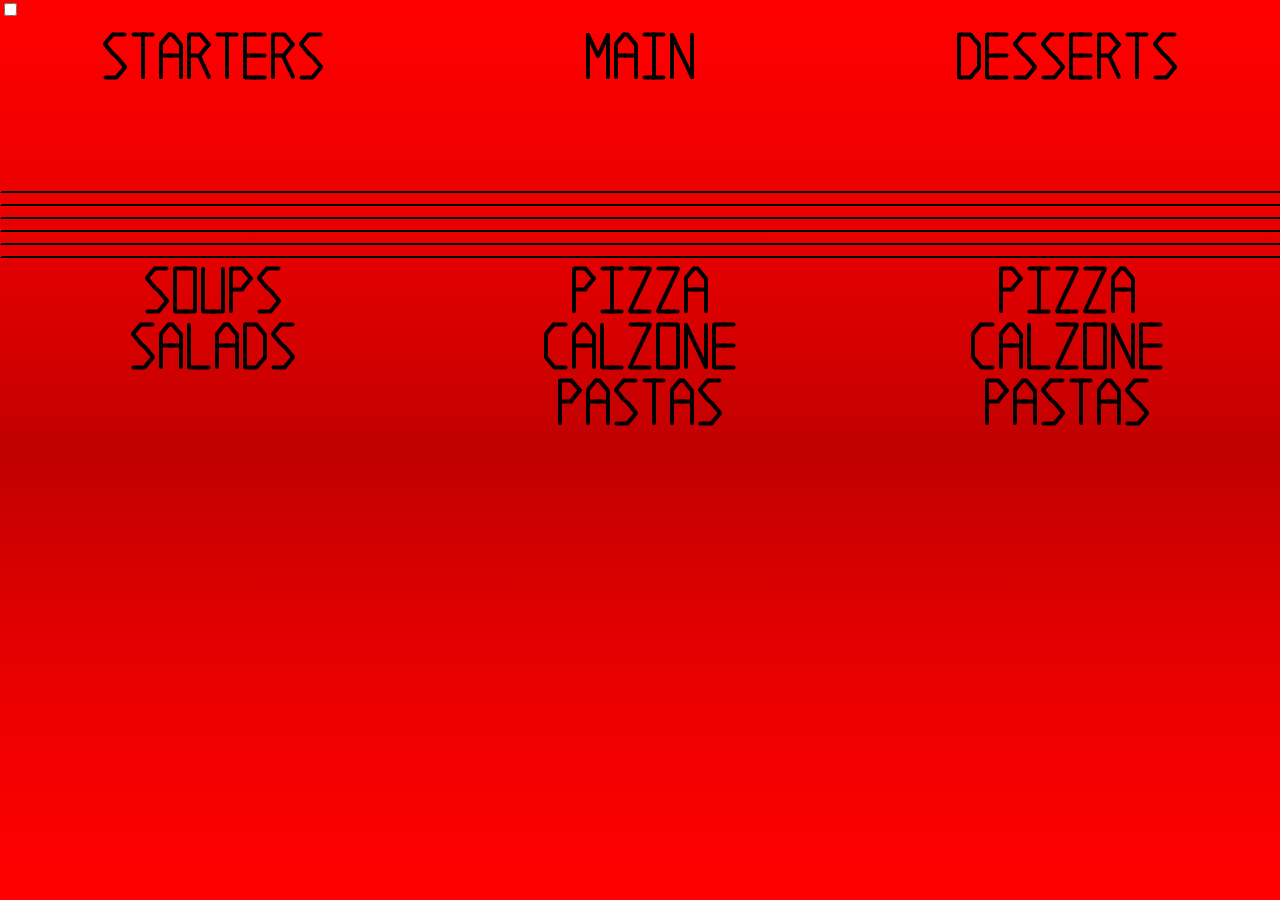
==== commit 80e25ec7: "Progress on guitar" ====
--- a/week-2/index.html
+++ b/week-2/index.html
@@ -252,10 +252,29 @@
                     <div class="indicator-2"></div>
                 </div>
             </div>
-            <svg height="100%" width="100%">
-                <line x1="0%" x2="100%" style="stroke:rgb(0,0,0);stroke-width:4" />
-            </svg>
+
         </div>
+        <div class="guitar-container">
+            <div class="guitar-string-container">
+                <div class="guitar-string"></div>
+            </div>
+            <div class="guitar-string-container">
+                <div class="guitar-string"></div>
+            </div>
+            <div class="guitar-string-container">
+                <div class="guitar-string"></div>
+            </div>
+            <div class="guitar-string-container">
+                <div class="guitar-string"></div>
+            </div>
+            <div class="guitar-string-container">
+                <div class="guitar-string"></div>
+            </div>
+            <div class="guitar-string-container">
+                <div class="guitar-string"></div>
+            </div>
+        </div>
+
         <div class="main-content">
             <div class="main-content-section main-content-starters">
                 <div class="word main-content-item">
--- a/week-2/public/css/styles.css
+++ b/week-2/public/css/styles.css
@@ -1,8 +1,7 @@
 :root {
     /* Colors */
-    --black: hsl(0, 0%, 0%);
-    --red: hsl(0, 100%, 50%);
-    --transparant: transparent;
+    --dark: hsl(0, 0%, 0%);
+    --light: hsl(0, 100%, 50%);
     /* Sizes */
     --small: 10px;
     --diagonal-line: 26.83281573px;
@@ -23,8 +22,8 @@
 html {
     margin: 0px;
     height: 100%;
-    /* background-color: var(--black); */
-    color: var(--red);
+    /* background-color: var(--dark); */
+    color: var(--light);
     background-image: repeating-linear-gradient( rgb(224, 0, 0) 0%, rgb(192, 0, 0) 25%, rgb(224, 0, 0) 50%);
     background-size: 200% 200%;
     animation: moving-down 3s linear infinite;
@@ -35,7 +34,7 @@
     height: 100%;
     background-image: repeating-linear-gradient( red 0%, transparent 25%, red 50%, transparent 75%, red 100%);
     /* filter: invert(100%); */
-    color: var(--red);
+    color: var(--light);
     background-size: 200% 200%;
     animation: moving-up 4s alternate infinite;
 }
@@ -66,13 +65,56 @@
 .menu-container {
     position: relative;
     width: 100%;
-    height: 33%;
+    height: 20%;
+}
+
+.guitar-container {
+    height: fit-content;
+}
+
+.guitar-string {
+    width: 100%;
+    height: 5px;
+    margin: 4px 0;
+    border: solid 2px #000;
+    border-color: transparent transparent #000 transparent;
+    border-radius: 0%/20px 20px 20px 20px;
+}
+
+.guitar-string-container:hover .guitar-string {
+    width: 100%;
+    height: 5px;
+    margin: 4px 0;
+    border: solid 2px #000;
+    
+    animation: strum;
+    animation-duration: 0.1s;
+    animation-iteration-count: 10;
+    animation-timing-function: ease-out;
+}
+
+@keyframes strum {
+    /* up */
+    0% {
+        border-color: #000 transparent transparent;
+        border-radius: 90%/20px 20px 20px 20px;
+    }
+    /* down */
+    50% {
+        border-color: transparent transparent #000 transparent;
+        border-radius: 90%/20px 20px 20px 20px;
+    }
+    /* up */
+    100% {
+        border-color: #000 transparent transparent;
+        border-radius: 90%/20px 20px 20px 20px;
+    }
 }
 
 .main-content {
     position: relative;
     width: 100%;
-    height: 66%;
+    height: 55%;
     display: flex;
     justify-content: space-evenly;
 }
@@ -85,7 +127,7 @@
 .menu-type {
     width: 100%;
 }
- 
+
 #starters:target .main-content-main, #starters:target .main-content-desserts {
     filter: blur(10px);
     animation: fade-away 2s ease-out forwards
@@ -208,7 +250,7 @@
     position: absolute;
     width: var(--indicator-width);
     height: var(--line-width);
-    background: var(--black);
+    background: var(--dark);
 }
 
 .starters .letter:nth-child(7n+1), .desserts .letter:nth-child(7n+1) {
@@ -265,13 +307,13 @@
 /* Target the menu, he lines of letters and the indicators */
 
 #invert-color:checked~.menu .letter div, #invert-color:checked~.indicator-container div {
-    background-color: var(--red);
+    background-color: var(--light);
 }
 
 /* Target the menu and main content */
 
 #invert-color:checked~div {
-    background-color: var(--black);
+    background-color: var(--dark);
 }
 
 /* The container of all the items of the menu including title */
@@ -328,7 +370,7 @@
 /* Every line of a letter */
 
 .letter>div {
-    background-color: var(--black);
+    background-color: var(--dark);
     position: absolute;
     border-radius: 5px;
 }
